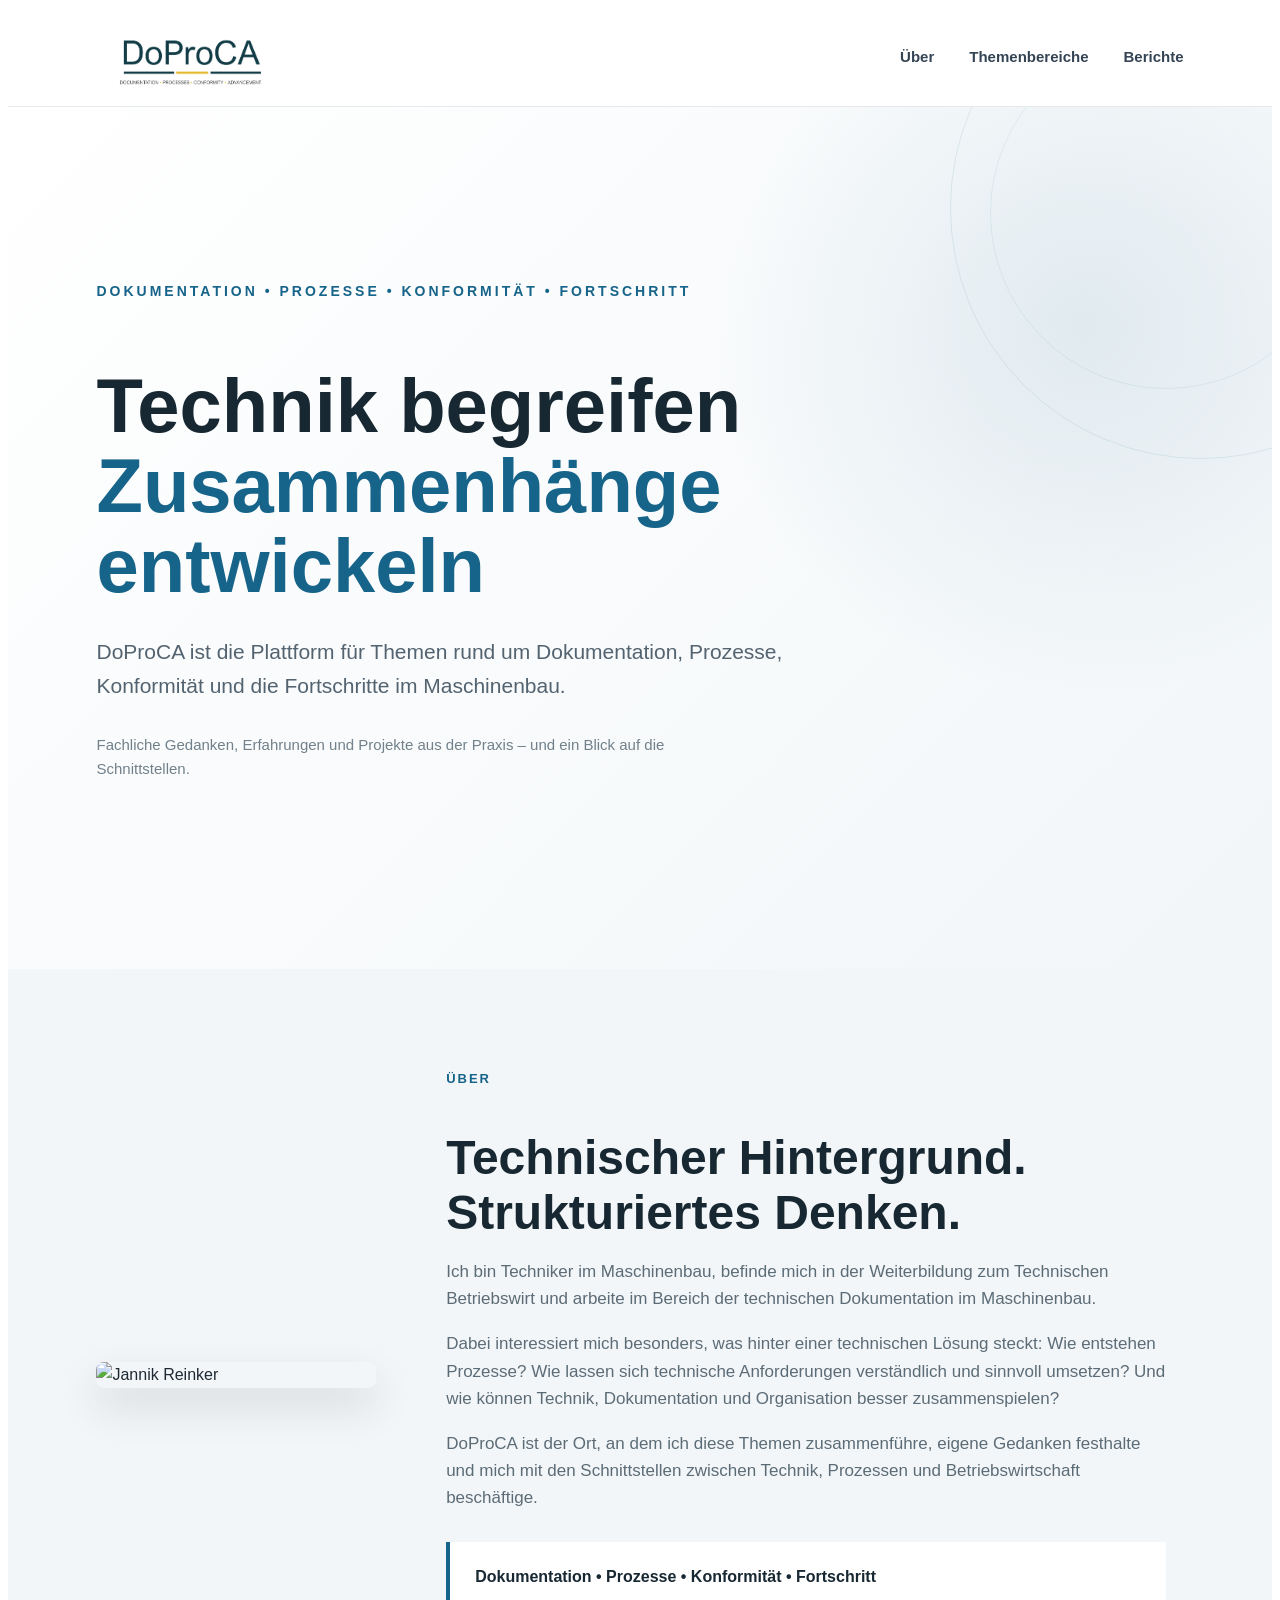
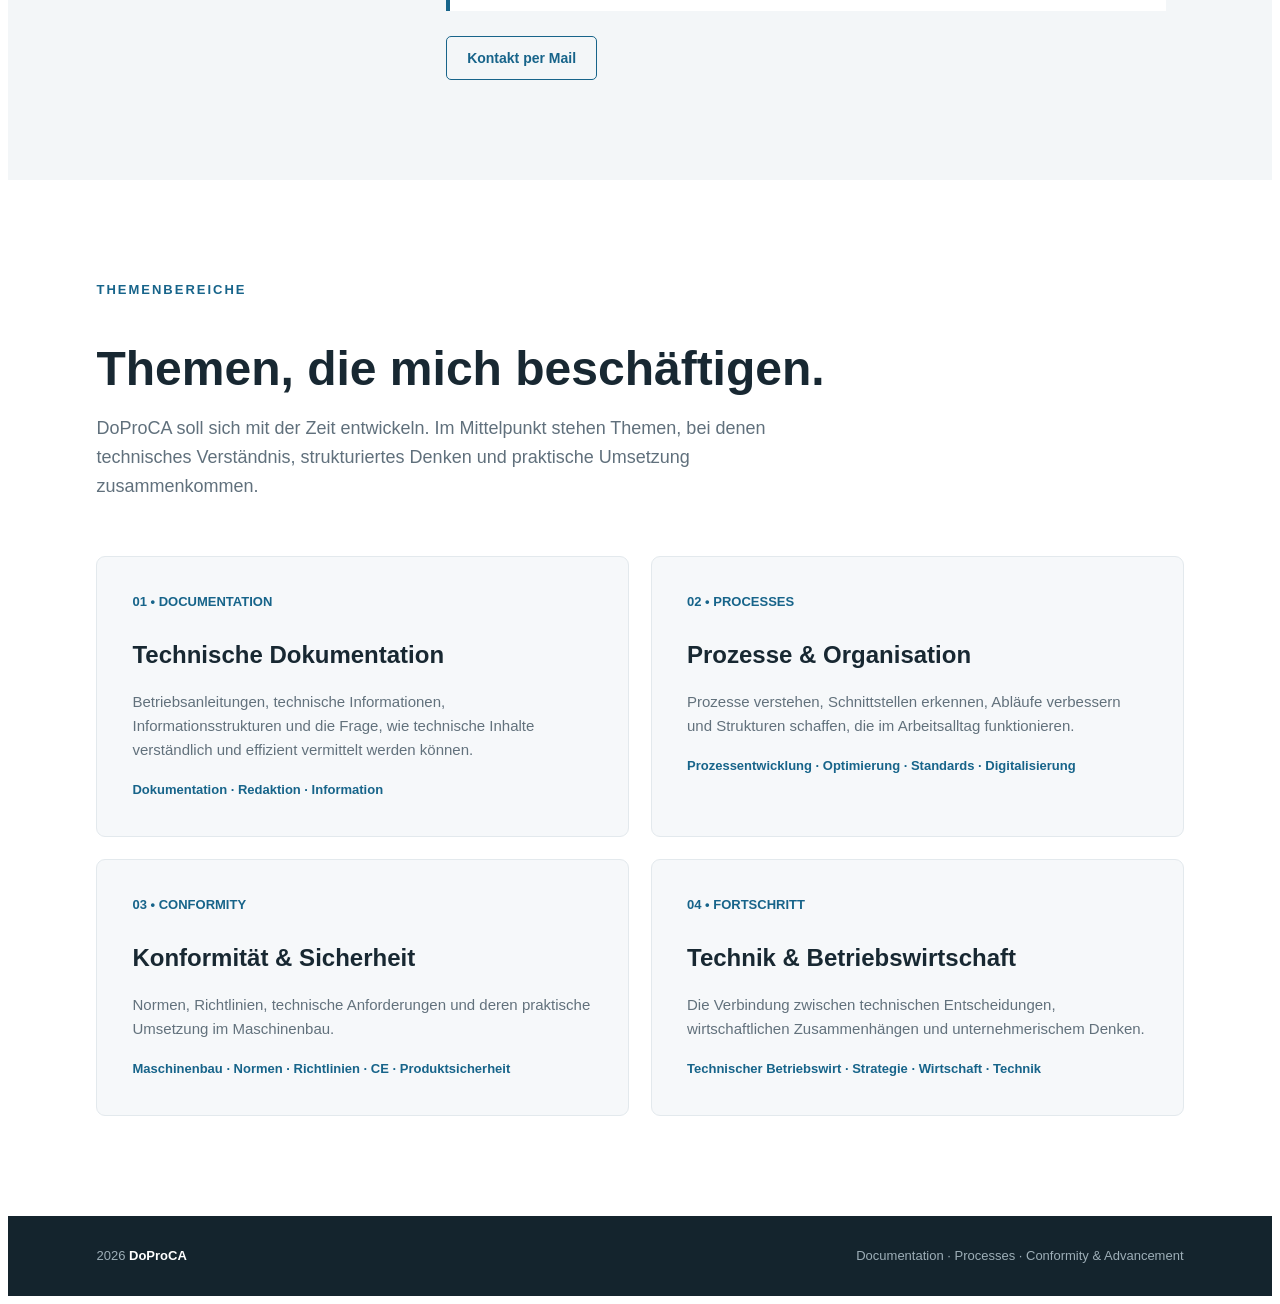
==== index.html @ 8dbb5f94 "Update index.html" ====
<!DOCTYPE html>
<html lang="de">

<head>

    <meta charset="UTF-8">

    <meta name="viewport" content="width=device-width, initial-scale=1.0">

    <title>DoProCA </title>

    <link rel="icon" type="image/png" href="pictures/Bildmarke.png">

    <link rel="stylesheet" href="css/style.css">

    <meta
        name="description"
        content="DoProCA – Fachthemen rund um Technische Dokumentation, Prozesse, Konformität und Fortschritt im Maschinenbau."
    >

</head>



<body>


    <!-- =========================================
         HEADER
    ========================================= -->

    <header>

        <a href="#" class="logo">

            <img
                src="pictures/Logo groß.png"
                alt="DoProCA – Documentation, Processes, Conformity, Advancement"
            >

        </a>


        <nav>

            <a href="#ueber">
                Über
            </a>

            <a href="#themenbereiche">
                Themenbereiche
            </a>

            <a href="Sites/articles.html">
                Berichte
            </a>

        </nav>

    </header>



    <!-- =========================================
         HERO
    ========================================= -->

    <section class="hero">

        <div class="hero-content">


            <div class="eyebrow">
                Dokumentation • Prozesse • Konformität • Fortschritt
            </div>


            <h1>

                Technik begreifen<br>

                <span>Zusammenhänge entwickeln</span>

            </h1>


            <p class="hero-text">

                DoProCA ist die Plattform
                für Themen rund um Dokumentation, Prozesse, Konformität und
                die Fortschritte im Maschinenbau.

            </p>


            <p class="hero-note">

                Fachliche Gedanken, Erfahrungen und
                Projekte aus der Praxis – und ein Blick
                auf die Schnittstellen.

            </p>


        </div>

    </section>



    <!-- =========================================
         ÜBER
    ========================================= -->

    <section id="ueber">


        <div class="about">


            <div class="about-image">

                <img
                    src="../pictures/Portrait.JPG"
                    alt="Jannik Reinker"
                >

            </div>



            <div class="about-content">


                <div class="section-label">
                    Über
                </div>


                <h2>

                    Technischer Hintergrund.
                    Strukturiertes Denken.

                </h2>


                <p>

                    Ich bin Techniker im Maschinenbau, 
                    befinde mich in der Weiterbildung zum Technischen Betriebswirt 
                    und arbeite im Bereich der technischen
                    Dokumentation im Maschinenbau.

                </p>


                <p>

                    Dabei interessiert mich besonders,
                    was hinter einer technischen Lösung
                    steckt: Wie entstehen Prozesse?
                    Wie lassen sich technische Anforderungen
                    verständlich und sinnvoll umsetzen?
                    Und wie können Technik, Dokumentation
                    und Organisation besser zusammenspielen?

                </p>


                <p>

                    DoProCA ist der Ort, an dem ich diese
                    Themen zusammenführe, eigene Gedanken
                    festhalte und mich mit den Schnittstellen
                    zwischen Technik, Prozessen und
                    Betriebswirtschaft beschäftige.

                </p>


                <div class="about-highlight">

                    <strong>
                        Dokumentation • Prozesse • Konformität • Fortschritt
                    </strong>

                </div>


                <div class="about-contact">

                    <a
                        href="mailto:jannik.reinker@doproca.com"
                        class="contact-button"
                    >
                        Kontakt per Mail
                    </a>

                </div>


            </div>

        </div>

    </section>



    <!-- =========================================
         THEMENBEREICHE
    ========================================= -->

    <section id="themenbereiche">


        <div class="section-header">


            <div class="section-label">
                Themenbereiche
            </div>


            <h2>

                Themen, die mich
                beschäftigen.

            </h2>


            <p class="section-intro">

                DoProCA soll sich mit der Zeit entwickeln.
                Im Mittelpunkt stehen Themen, bei denen
                technisches Verständnis, strukturiertes
                Denken und praktische Umsetzung
                zusammenkommen.

            </p>

        </div>



        <div class="topics">


            <!-- DOCUMENTATION -->

            <div class="topic-card">


                <div class="topic-number">
                    01 • DOCUMENTATION
                </div>


                <h3>
                    Technische Dokumentation
                </h3>


                <p>

                    Betriebsanleitungen, technische
                    Informationen, Informationsstrukturen
                    und die Frage, wie technische Inhalte
                    verständlich und effizient vermittelt
                    werden können.

                </p>


                <div class="topic-keywords">

                    Dokumentation · Redaktion · Information 

                </div>


            </div>



            <!-- PROCESSES -->

            <div class="topic-card">


                <div class="topic-number">
                    02 • PROCESSES
                </div>


                <h3>
                    Prozesse &amp; Organisation
                </h3>


                <p>

                    Prozesse verstehen, Schnittstellen
                    erkennen, Abläufe verbessern und
                    Strukturen schaffen, die im
                    Arbeitsalltag funktionieren.

                </p>


                <div class="topic-keywords">

                    Prozessentwicklung · Optimierung ·
                    Standards · Digitalisierung

                </div>


            </div>



            <!-- CONFORMITY -->

            <div class="topic-card">


                <div class="topic-number">
                    03 • CONFORMITY
                </div>


                <h3>
                    Konformität &amp; Sicherheit
                </h3>


                <p>

                    Normen, Richtlinien, technische
                    Anforderungen und deren praktische
                    Umsetzung im Maschinenbau.

                </p>


                <div class="topic-keywords">

                    Maschinenbau · Normen · Richtlinien ·
                    CE · Produktsicherheit

                </div>


            </div>



            <!-- BUSINESS -->

            <div class="topic-card">


                <div class="topic-number">
                    04 • FORTSCHRITT
                </div>


                <h3>
                    Technik &amp; Betriebswirtschaft
                </h3>


                <p>

                    Die Verbindung zwischen technischen
                    Entscheidungen, wirtschaftlichen
                    Zusammenhängen und unternehmerischem
                    Denken.

                </p>


                <div class="topic-keywords">

                    Technischer Betriebswirt · Strategie ·
                    Wirtschaft · Technik

                </div>


            </div>


        </div>


    </section>



    <!-- =========================================
         FOOTER
    ========================================= -->

    <footer>


        <div>

            2026 <strong>DoProCA</strong>

        </div>


        <div>

            Documentation · Processes · Conformity &amp; Advancement

        </div>


    </footer>


</body>

</html>
---- css/style.css ----
<style>

        /* =========================================
           GRUNDEINSTELLUNGEN
        ========================================= */

        * {
            box-sizing: border-box;
            margin: 0;
            padding: 0;
        }

        html {
            scroll-behavior: smooth;
        }

        body {
            font-family: Arial, Helvetica, sans-serif;

            color: #1e2933;

            background: #ffffff;

            line-height: 1.6;
        }

        a {
            color: inherit;
            text-decoration: none;
        }


        /* =========================================
           HEADER
        ========================================= */

        header {

            position: sticky;

            top: 0;

            z-index: 1000;

            background: rgba(255, 255, 255, 0.96);

            backdrop-filter: blur(10px);

            border-bottom: 1px solid #e5e9ed;

            padding: 14px 7%;

            display: flex;

            justify-content: space-between;

            align-items: center;
        }


        .logo img {

            height: 70px;

            width: auto;

            display: block;
        }


        nav {

            display: flex;

            gap: 35px;

            align-items: center;
        }


        nav a {

            font-size: 15px;

            font-weight: 600;

            color: #344454;

            position: relative;

            transition: color 0.25s ease;
        }


        nav a:hover {

            color: #17648a;
        }


        nav a::after {

            content: "";

            position: absolute;

            left: 0;

            bottom: -7px;

            width: 0;

            height: 2px;

            background: #17648a;

            transition: width 0.25s ease;
        }


        nav a:hover::after {

            width: 100%;
        }



        /* =========================================
           HERO
        ========================================= */

        .hero {

            min-height: 78vh;

            display: flex;

            align-items: center;

            padding: 80px 7%;

            background:

                radial-gradient(
                    circle at 85% 25%,
                    rgba(23, 100, 138, 0.10),
                    transparent 30%
                ),

                linear-gradient(
                    135deg,
                    #ffffff 0%,
                    #f2f6f8 100%
                );

            position: relative;

            overflow: hidden;
        }


        .hero::before {

            content: "";

            position: absolute;

            width: 500px;

            height: 500px;

            border: 1px solid rgba(23, 100, 138, 0.10);

            border-radius: 50%;

            right: -180px;

            top: -150px;
        }


        .hero::after {

            content: "";

            position: absolute;

            width: 350px;

            height: 350px;

            border: 1px solid rgba(23, 100, 138, 0.08);

            border-radius: 50%;

            right: -70px;

            top: -70px;
        }


        .hero-content {

            max-width: 850px;

            position: relative;

            z-index: 2;
        }


        .eyebrow {

            color: #17648a;

            font-size: 14px;

            font-weight: 700;

            text-transform: uppercase;

            letter-spacing: 3px;

            margin-bottom: 20px;
        }


        .hero h1 {

            font-size: clamp(42px, 6vw, 76px);

            line-height: 1.05;

            color: #182832;

            margin-bottom: 30px;
        }


        .hero h1 span {

            color: #17648a;
        }


        .hero-text {

            font-size: 21px;

            color: #536370;

            max-width: 720px;

            margin-bottom: 30px;
        }


        .hero-note {

            font-size: 15px;

            color: #71808a;

            max-width: 650px;
        }



        /* =========================================
           ALLGEMEINE SECTIONS
        ========================================= */

        section {

            padding: 100px 7%;
        }


        .section-header {

            max-width: 750px;

            margin-bottom: 55px;
        }


        .section-label {

            color: #17648a;

            font-size: 13px;

            font-weight: 700;

            text-transform: uppercase;

            letter-spacing: 2px;

            margin-bottom: 12px;
        }


        h2 {

            font-size: clamp(34px, 4vw, 48px);

            line-height: 1.15;

            color: #182832;

            margin-bottom: 18px;
        }


        .section-intro {

            font-size: 18px;

            color: #60707c;
        }



        /* =========================================
           ÜBER
        ========================================= */

        #ueber {

            background: #f3f6f8;
        }


        .about {

            display: grid;

            grid-template-columns: 0.55fr 1.45fr;

            gap: 70px;

            align-items: center;
        }


        .about-image {

            position: relative;
        }


        .about-image img {

            width: 100%;

            max-width: 310px;

            display: block;

            border-radius: 8px;

            box-shadow:
                0 18px 40px rgba(20, 40, 50, 0.14);
        }


        .about-content {

            max-width: 720px;
        }


        .about-content p {

            font-size: 17px;

            color: #5c6c77;

            margin-bottom: 18px;
        }


        .about-highlight {

            margin-top: 30px;

            padding: 22px 25px;

            border-left: 4px solid #17648a;

            background: #ffffff;
        }


        .about-highlight strong {

            color: #182832;
        }


        .about-contact {

            margin-top: 25px;
        }


        .contact-button {

            display: inline-block;

            padding: 10px 20px;

            border: 1px solid #17648a;

            border-radius: 5px;

            color: #17648a;

            background: transparent;

            font-size: 14px;

            font-weight: 700;

            transition: all 0.25s ease;
        }


        .contact-button:hover {

            background: #17648a;

            color: white;

            transform: translateY(-2px);
        }



        /* =========================================
           THEMENBEREICHE
        ========================================= */

        #themenbereiche {

            background: #ffffff;
        }


        .topics {

            display: grid;

            grid-template-columns: repeat(2, 1fr);

            gap: 22px;
        }


        .topic-card {

            padding: 35px;

            background: #f6f8fa;

            border: 1px solid #e3e9ed;

            border-radius: 9px;

            transition: all 0.3s ease;
        }


        .topic-card:hover {

            transform: translateY(-5px);

            border-color: #b8d0dc;

            box-shadow:
                0 15px 35px rgba(22, 50, 65, 0.08);
        }


        .topic-number {

            font-size: 13px;

            font-weight: 700;

            color: #17648a;

            margin-bottom: 18px;
        }


        .topic-card h3 {

            font-size: 24px;

            color: #182832;

            margin-bottom: 12px;
        }


        .topic-card p {

            font-size: 15px;

            color: #62717c;

            margin-bottom: 18px;
        }


        .topic-keywords {

            font-size: 13px;

            color: #17648a;

            font-weight: 600;
        }



        /* =========================================
           BLOG / FACHARTIKEL HINWEIS
        ========================================= */

        .future-section {

            margin-top: 60px;

            padding: 35px;

            border-top: 1px solid #dfe5e9;

            border-bottom: 1px solid #dfe5e9;
        }


        .future-section h3 {

            color: #182832;

            font-size: 23px;

            margin-bottom: 10px;
        }


        .future-section p {

            color: #64737d;

            max-width: 750px;
        }



        /* =========================================
           FOOTER
        ========================================= */

        footer {

            background: #14242d;

            color: #9daeb7;

            padding: 30px 7%;

            display: flex;

            justify-content: space-between;

            align-items: center;

            font-size: 13px;
        }


        footer strong {

            color: white;
        }



        /* =========================================
           RESPONSIVE DESIGN
        ========================================= */

        @media (max-width: 900px) {

            .about {

                grid-template-columns: 1fr;

                gap: 45px;
            }


            .about-image img {

                max-width: 300px;
            }


            .topics {

                grid-template-columns: 1fr;
            }
        }


        @media (max-width: 700px) {

            header {

                padding: 12px 5%;
            }


            .logo img {

                height: 55px;
            }


            nav {

                gap: 18px;
            }


            nav a {

                font-size: 13px;
            }


            .hero {

                min-height: 72vh;

                padding: 70px 5%;
            }


            .hero-text {

                font-size: 18px;
            }


            section {

                padding: 70px 5%;
            }


            .topic-card {

                padding: 28px;
            }


            footer {

                flex-direction: column;

                gap: 10px;

                text-align: center;
            }
        }


        @media (max-width: 500px) {

            nav {

                gap: 12px;
            }


            nav a {

                font-size: 12px;
            }


            .hero h1 {

                font-size: 42px;
            }
        }

    </style>
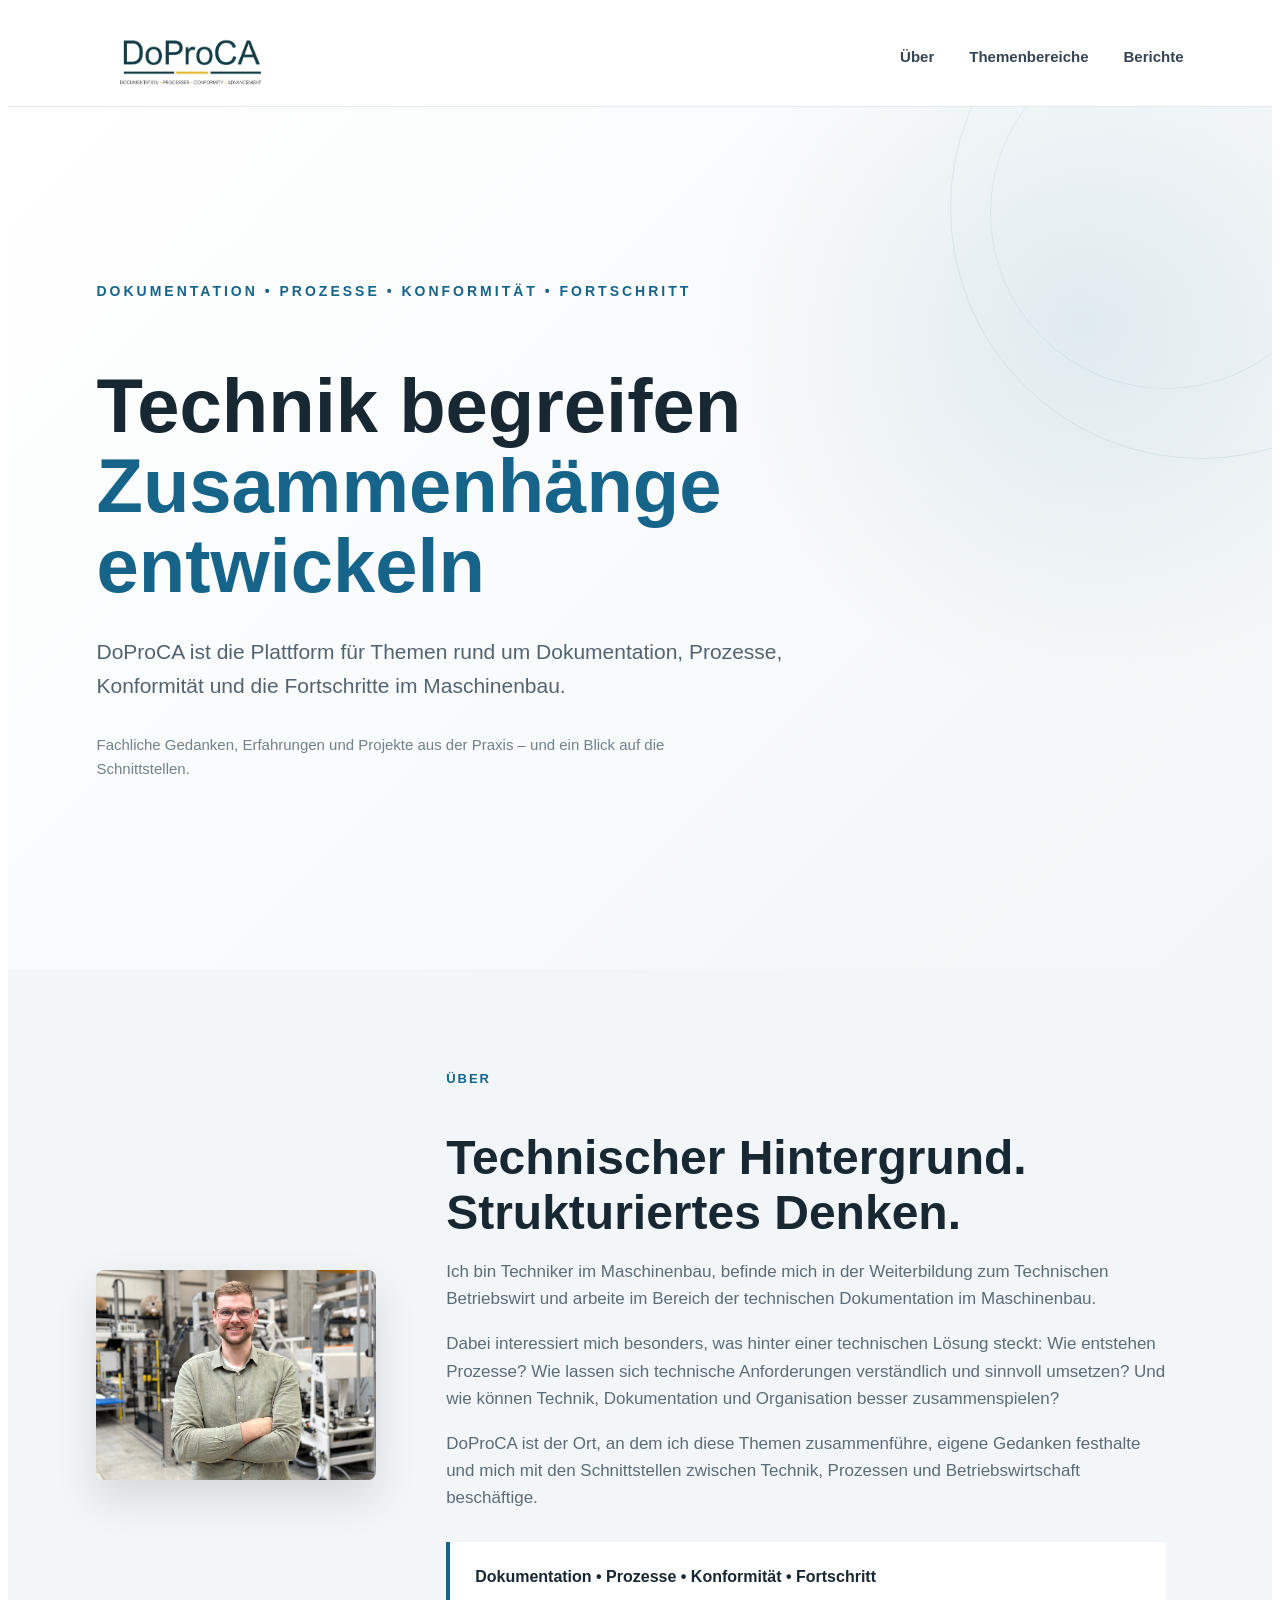
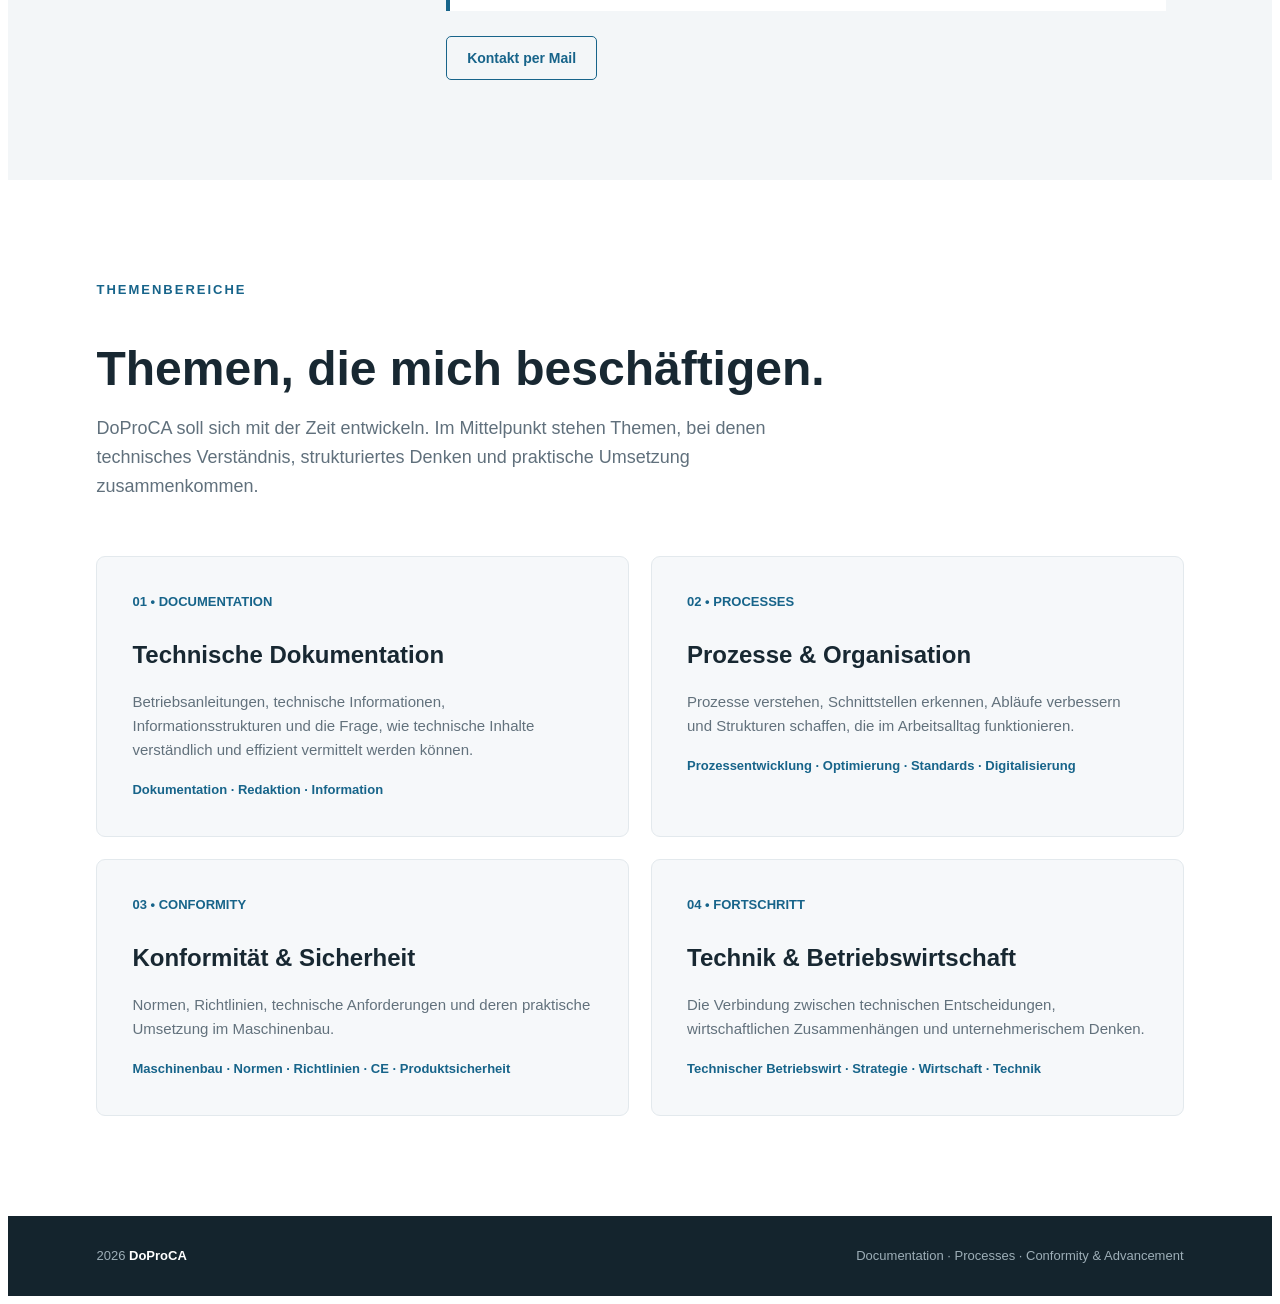
==== commit 348ad7f7: "Update index.html" ====
--- a/index.html
+++ b/index.html
@@ -121,7 +121,7 @@
             <div class="about-image">
 
                 <img
-                    src="../pictures/Portrait.JPG"
+                    src="pictures/Jannik_Reinker.JPG"
                     alt="Jannik Reinker"
                 >
 
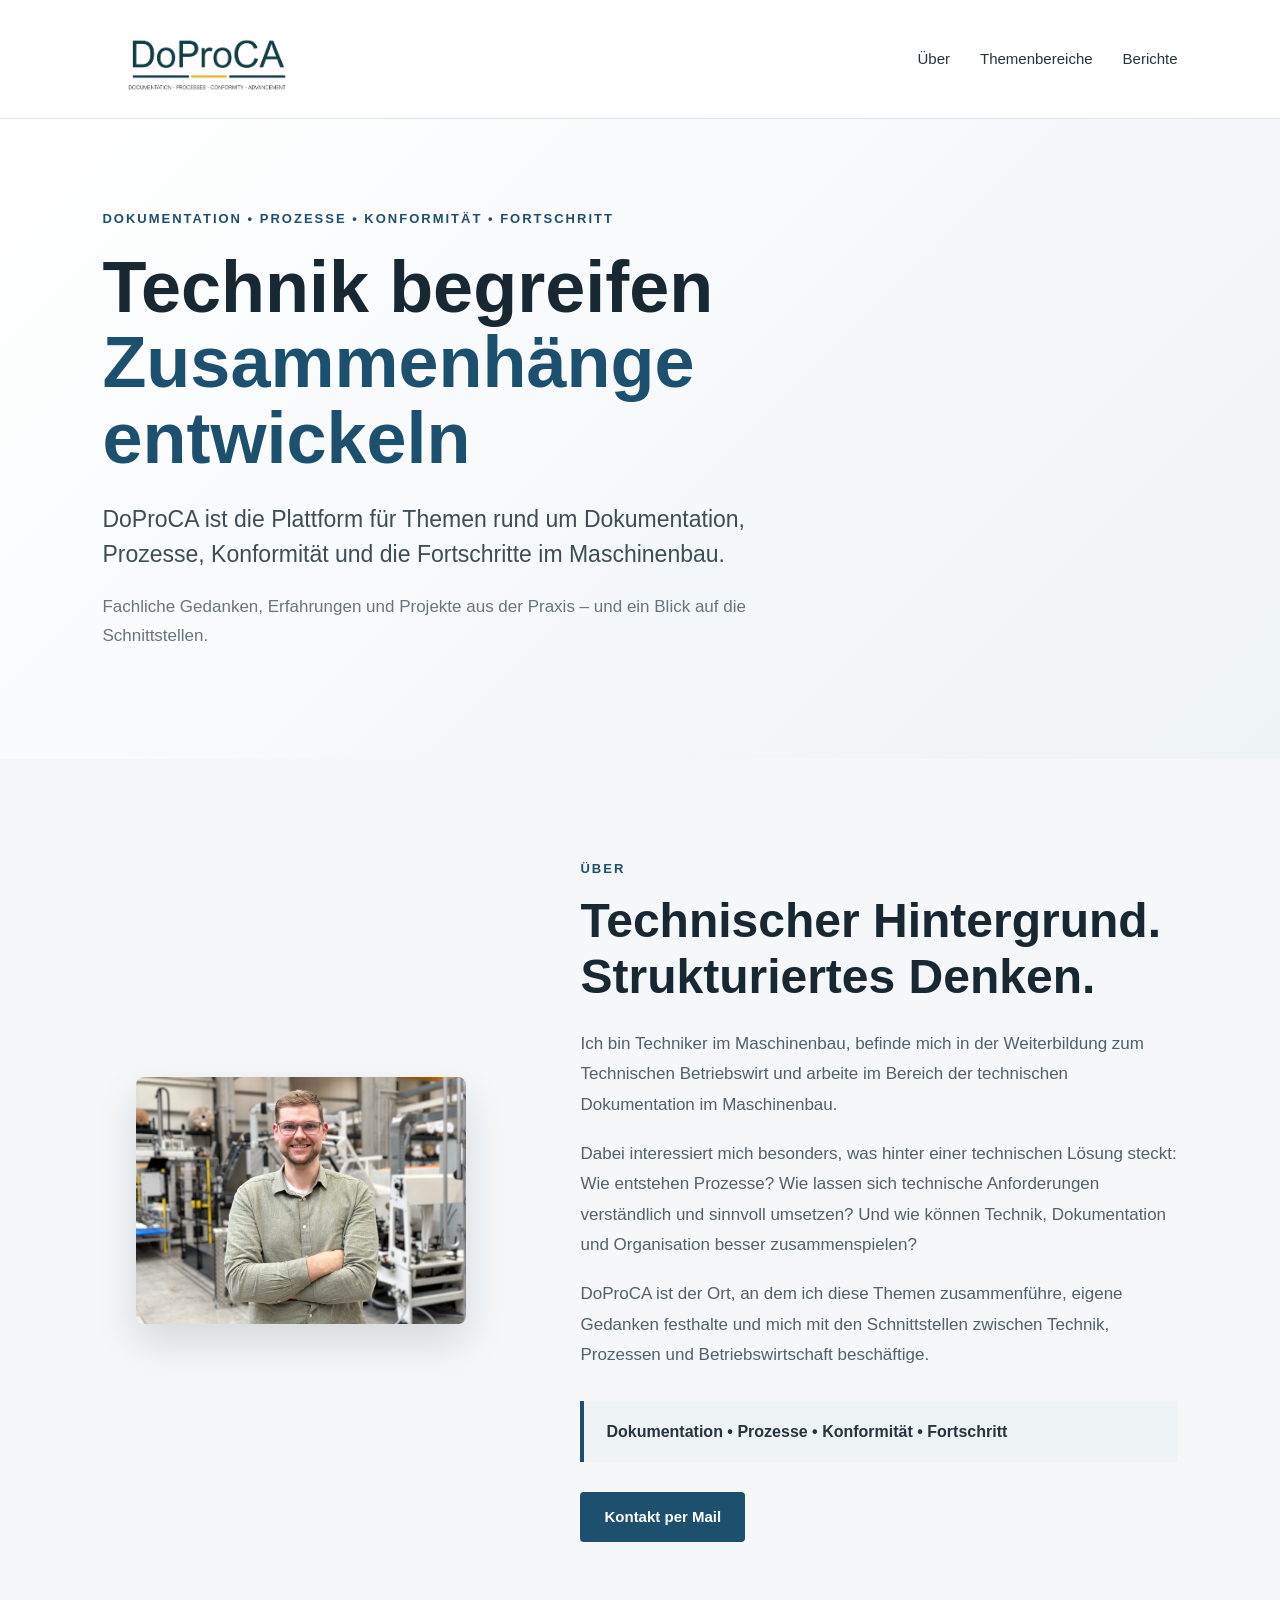
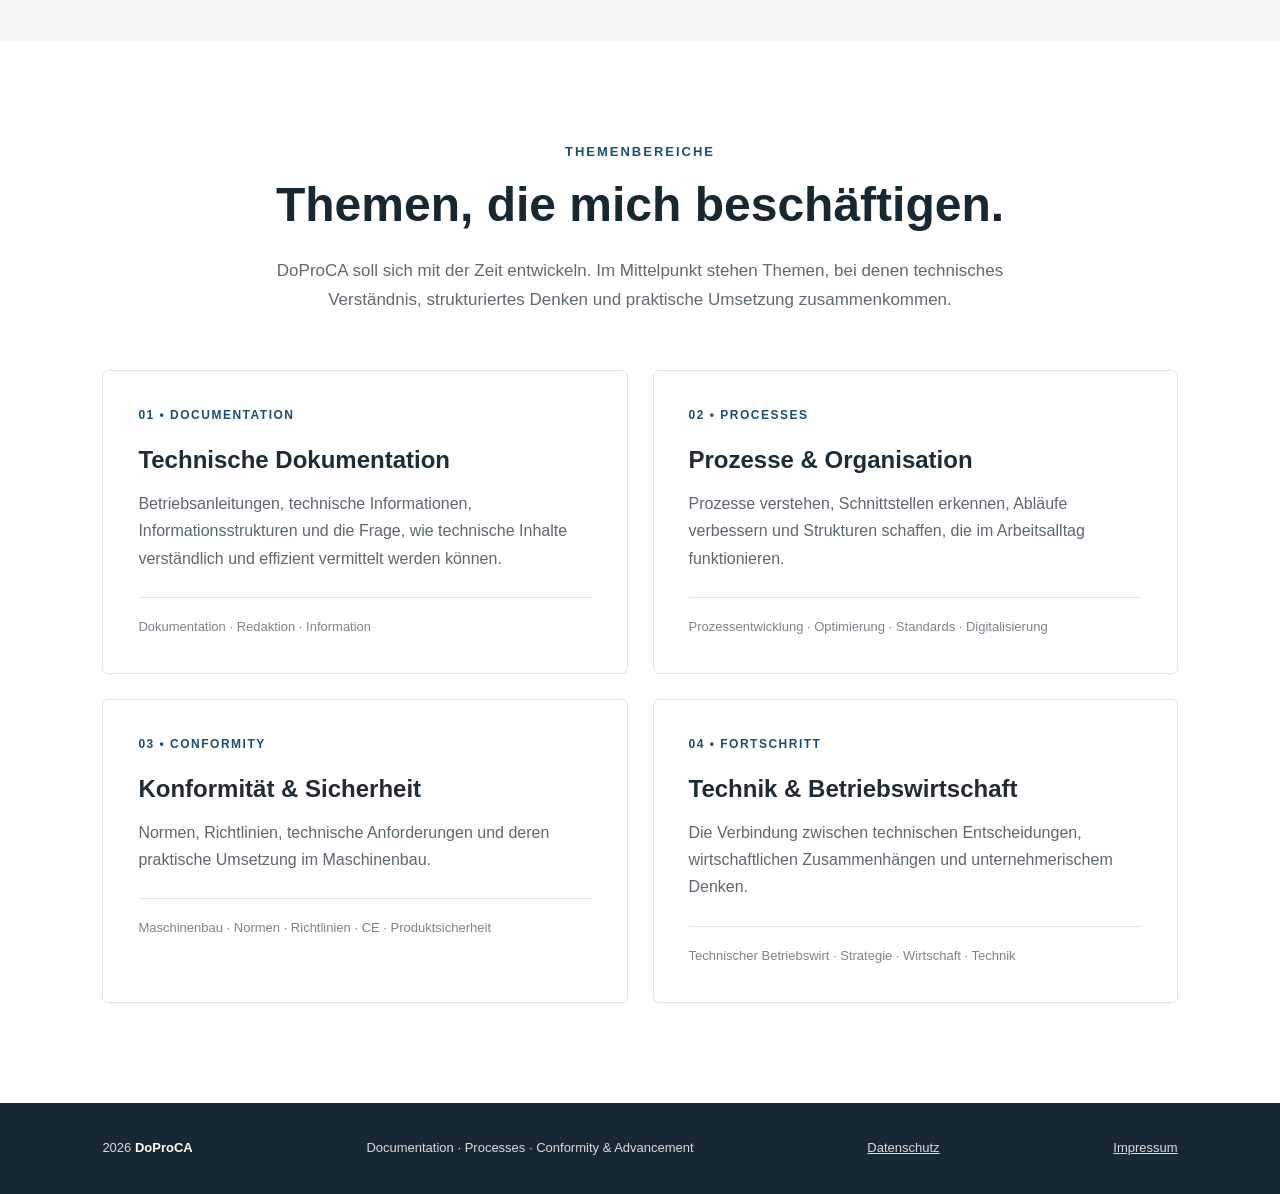
==== commit f52b8a51: "Update index.html" ====
--- a/index.html
+++ b/index.html
@@ -43,7 +43,7 @@
 
         <nav>
 
-            <a href="#ueber">
+            <a href="Sites/about.html">
                 Über
             </a>
 
@@ -418,9 +418,20 @@
         <div>
 
             Documentation · Processes · Conformity &amp; Advancement
-
-        </div>
-
+        
+        </div>
+
+        <div>
+            <a href="Sites/datenschutz.html">
+                Datenschutz
+            </a>
+        </div>
+
+        <div>
+            <a href="Sites/impressum.html">
+                Impressum
+            </a>
+        </div>
 
     </footer>
 
--- a/css/style.css
+++ b/css/style.css
@@ -1,702 +1,1078 @@
-    <style>
-
-        /* =========================================
-           GRUNDEINSTELLUNGEN
-        ========================================= */
-
-        * {
-            box-sizing: border-box;
-            margin: 0;
-            padding: 0;
-        }
-
-        html {
-            scroll-behavior: smooth;
-        }
-
-        body {
-            font-family: Arial, Helvetica, sans-serif;
-
-            color: #1e2933;
-
-            background: #ffffff;
-
-            line-height: 1.6;
-        }
-
-        a {
-            color: inherit;
-            text-decoration: none;
-        }
-
-
-        /* =========================================
-           HEADER
-        ========================================= */
-
-        header {
-
-            position: sticky;
-
-            top: 0;
-
-            z-index: 1000;
-
-            background: rgba(255, 255, 255, 0.96);
-
-            backdrop-filter: blur(10px);
-
-            border-bottom: 1px solid #e5e9ed;
-
-            padding: 14px 7%;
-
-            display: flex;
-
-            justify-content: space-between;
-
-            align-items: center;
-        }
-
-
-        .logo img {
-
-            height: 70px;
-
-            width: auto;
-
-            display: block;
-        }
-
-
-        nav {
-
-            display: flex;
-
-            gap: 35px;
-
-            align-items: center;
-        }
-
-
-        nav a {
-
-            font-size: 15px;
-
-            font-weight: 600;
-
-            color: #344454;
-
-            position: relative;
-
-            transition: color 0.25s ease;
-        }
-
-
-        nav a:hover {
-
-            color: #17648a;
-        }
-
-
-        nav a::after {
-
-            content: "";
-
-            position: absolute;
-
-            left: 0;
-
-            bottom: -7px;
-
-            width: 0;
-
-            height: 2px;
-
-            background: #17648a;
-
-            transition: width 0.25s ease;
-        }
-
-
-        nav a:hover::after {
-
-            width: 100%;
-        }
-
-
-
-        /* =========================================
-           HERO
-        ========================================= */
-
-        .hero {
-
-            min-height: 78vh;
-
-            display: flex;
-
-            align-items: center;
-
-            padding: 80px 7%;
-
-            background:
-
-                radial-gradient(
-                    circle at 85% 25%,
-                    rgba(23, 100, 138, 0.10),
-                    transparent 30%
-                ),
-
-                linear-gradient(
-                    135deg,
-                    #ffffff 0%,
-                    #f2f6f8 100%
-                );
-
-            position: relative;
-
-            overflow: hidden;
-        }
-
-
-        .hero::before {
-
-            content: "";
-
-            position: absolute;
-
-            width: 500px;
-
-            height: 500px;
-
-            border: 1px solid rgba(23, 100, 138, 0.10);
-
-            border-radius: 50%;
-
-            right: -180px;
-
-            top: -150px;
-        }
-
-
-        .hero::after {
-
-            content: "";
-
-            position: absolute;
-
-            width: 350px;
-
-            height: 350px;
-
-            border: 1px solid rgba(23, 100, 138, 0.08);
-
-            border-radius: 50%;
-
-            right: -70px;
-
-            top: -70px;
-        }
-
-
-        .hero-content {
-
-            max-width: 850px;
-
-            position: relative;
-
-            z-index: 2;
-        }
-
-
-        .eyebrow {
-
-            color: #17648a;
-
-            font-size: 14px;
-
-            font-weight: 700;
-
-            text-transform: uppercase;
-
-            letter-spacing: 3px;
-
-            margin-bottom: 20px;
-        }
-
-
-        .hero h1 {
-
-            font-size: clamp(42px, 6vw, 76px);
-
-            line-height: 1.05;
-
-            color: #182832;
-
-            margin-bottom: 30px;
-        }
-
-
-        .hero h1 span {
-
-            color: #17648a;
-        }
-
-
-        .hero-text {
-
-            font-size: 21px;
-
-            color: #536370;
-
-            max-width: 720px;
-
-            margin-bottom: 30px;
-        }
-
-
-        .hero-note {
-
-            font-size: 15px;
-
-            color: #71808a;
-
-            max-width: 650px;
-        }
-
-
-
-        /* =========================================
-           ALLGEMEINE SECTIONS
-        ========================================= */
-
-        section {
-
-            padding: 100px 7%;
-        }
-
-
-        .section-header {
-
-            max-width: 750px;
-
-            margin-bottom: 55px;
-        }
-
-
-        .section-label {
-
-            color: #17648a;
-
-            font-size: 13px;
-
-            font-weight: 700;
-
-            text-transform: uppercase;
-
-            letter-spacing: 2px;
-
-            margin-bottom: 12px;
-        }
-
-
-        h2 {
-
-            font-size: clamp(34px, 4vw, 48px);
-
-            line-height: 1.15;
-
-            color: #182832;
-
-            margin-bottom: 18px;
-        }
-
-
-        .section-intro {
-
-            font-size: 18px;
-
-            color: #60707c;
-        }
-
-
-
-        /* =========================================
-           ÜBER
-        ========================================= */
-
-        #ueber {
-
-            background: #f3f6f8;
-        }
-
-
-        .about {
-
-            display: grid;
-
-            grid-template-columns: 0.55fr 1.45fr;
-
-            gap: 70px;
-
-            align-items: center;
-        }
-
-
-        .about-image {
-
-            position: relative;
-        }
-
-
-        .about-image img {
-
-            width: 100%;
-
-            max-width: 310px;
-
-            display: block;
-
-            border-radius: 8px;
-
-            box-shadow:
-                0 18px 40px rgba(20, 40, 50, 0.14);
-        }
-
-
-        .about-content {
-
-            max-width: 720px;
-        }
-
-
-        .about-content p {
-
-            font-size: 17px;
-
-            color: #5c6c77;
-
-            margin-bottom: 18px;
-        }
-
-
-        .about-highlight {
-
-            margin-top: 30px;
-
-            padding: 22px 25px;
-
-            border-left: 4px solid #17648a;
-
-            background: #ffffff;
-        }
-
-
-        .about-highlight strong {
-
-            color: #182832;
-        }
-
-
-        .about-contact {
-
-            margin-top: 25px;
-        }
-
-
-        .contact-button {
-
-            display: inline-block;
-
-            padding: 10px 20px;
-
-            border: 1px solid #17648a;
-
-            border-radius: 5px;
-
-            color: #17648a;
-
-            background: transparent;
-
-            font-size: 14px;
-
-            font-weight: 700;
-
-            transition: all 0.25s ease;
-        }
-
-
-        .contact-button:hover {
-
-            background: #17648a;
-
-            color: white;
-
-            transform: translateY(-2px);
-        }
-
-
-
-        /* =========================================
-           THEMENBEREICHE
-        ========================================= */
-
-        #themenbereiche {
-
-            background: #ffffff;
-        }
-
-
-        .topics {
-
-            display: grid;
-
-            grid-template-columns: repeat(2, 1fr);
-
-            gap: 22px;
-        }
-
-
-        .topic-card {
-
-            padding: 35px;
-
-            background: #f6f8fa;
-
-            border: 1px solid #e3e9ed;
-
-            border-radius: 9px;
-
-            transition: all 0.3s ease;
-        }
-
-
-        .topic-card:hover {
-
-            transform: translateY(-5px);
-
-            border-color: #b8d0dc;
-
-            box-shadow:
-                0 15px 35px rgba(22, 50, 65, 0.08);
-        }
-
-
-        .topic-number {
-
-            font-size: 13px;
-
-            font-weight: 700;
-
-            color: #17648a;
-
-            margin-bottom: 18px;
-        }
-
-
-        .topic-card h3 {
-
-            font-size: 24px;
-
-            color: #182832;
-
-            margin-bottom: 12px;
-        }
-
-
-        .topic-card p {
-
-            font-size: 15px;
-
-            color: #62717c;
-
-            margin-bottom: 18px;
-        }
-
-
-        .topic-keywords {
-
-            font-size: 13px;
-
-            color: #17648a;
-
-            font-weight: 600;
-        }
-
-
-
-        /* =========================================
-           BLOG / FACHARTIKEL HINWEIS
-        ========================================= */
-
-        .future-section {
-
-            margin-top: 60px;
-
-            padding: 35px;
-
-            border-top: 1px solid #dfe5e9;
-
-            border-bottom: 1px solid #dfe5e9;
-        }
-
-
-        .future-section h3 {
-
-            color: #182832;
-
-            font-size: 23px;
-
-            margin-bottom: 10px;
-        }
-
-
-        .future-section p {
-
-            color: #64737d;
-
-            max-width: 750px;
-        }
-
-
-
-        /* =========================================
-           FOOTER
-        ========================================= */
-
-        footer {
-
-            background: #14242d;
-
-            color: #9daeb7;
-
-            padding: 30px 7%;
-
-            display: flex;
-
-            justify-content: space-between;
-
-            align-items: center;
-
-            font-size: 13px;
-        }
-
-
-        footer strong {
-
-            color: white;
-        }
-
-
-
-        /* =========================================
-           RESPONSIVE DESIGN
-        ========================================= */
-
-        @media (max-width: 900px) {
-
-            .about {
-
-                grid-template-columns: 1fr;
-
-                gap: 45px;
-            }
-
-
-            .about-image img {
-
-                max-width: 300px;
-            }
-
-
-            .topics {
-
-                grid-template-columns: 1fr;
-            }
-        }
-
-
-        @media (max-width: 700px) {
-
-            header {
-
-                padding: 12px 5%;
-            }
-
-
-            .logo img {
-
-                height: 55px;
-            }
-
-
-            nav {
-
-                gap: 18px;
-            }
-
-
-            nav a {
-
-                font-size: 13px;
-            }
-
-
-            .hero {
-
-                min-height: 72vh;
-
-                padding: 70px 5%;
-            }
-
-
-            .hero-text {
-
-                font-size: 18px;
-            }
-
-
-            section {
-
-                padding: 70px 5%;
-            }
-
-
-            .topic-card {
-
-                padding: 28px;
-            }
-
-
-            footer {
-
-                flex-direction: column;
-
-                gap: 10px;
-
-                text-align: center;
-            }
-        }
-
-
-        @media (max-width: 500px) {
-
-            nav {
-
-                gap: 12px;
-            }
-
-
-            nav a {
-
-                font-size: 12px;
-            }
-
-
-            .hero h1 {
-
-                font-size: 42px;
-            }
-        }
-
-    </style>
+/* =========================================================
+   DOPROCA
+   Global Stylesheet
+   ========================================================= */
+
+
+/* =========================================================
+   01 · RESET & GRUNDLAGEN
+   ========================================================= */
+
+* {
+    box-sizing: border-box;
+    margin: 0;
+    padding: 0;
+}
+
+html {
+    scroll-behavior: smooth;
+}
+
+body {
+    font-family: Arial, Helvetica, sans-serif;
+    color: #222;
+    background: #f5f7f9;
+    line-height: 1.6;
+}
+
+img {
+    max-width: 100%;
+    height: auto;
+}
+
+a {
+    color: inherit;
+}
+
+
+/* =========================================================
+   02 · HEADER
+   ========================================================= */
+
+header {
+    background: #ffffff;
+    padding: 20px 8%;
+
+    display: flex;
+    justify-content: space-between;
+    align-items: center;
+
+    border-bottom: 1px solid #e1e5e8;
+
+    position: relative;
+    z-index: 10;
+}
+
+.logo {
+    display: block;
+}
+
+.logo img {
+    display: block;
+    width: 210px;
+    height: auto;
+}
+
+nav {
+    display: flex;
+    align-items: center;
+    gap: 30px;
+}
+
+nav a {
+    text-decoration: none;
+    color: #26343d;
+
+    font-size: 15px;
+    font-weight: 500;
+
+    position: relative;
+
+    transition: color 0.2s ease;
+}
+
+nav a::after {
+    content: "";
+
+    position: absolute;
+
+    left: 0;
+    bottom: -7px;
+
+    width: 0;
+    height: 2px;
+
+    background: #1d4f6e;
+
+    transition: width 0.25s ease;
+}
+
+nav a:hover {
+    color: #1d4f6e;
+}
+
+nav a:hover::after {
+    width: 100%;
+}
+
+
+/* =========================================================
+   03 · HERO
+   ========================================================= */
+
+.hero {
+    min-height: 70vh;
+
+    display: flex;
+    align-items: center;
+
+    padding: 90px 8%;
+
+    background:
+        linear-gradient(
+            135deg,
+            #ffffff 0%,
+            #eef3f6 100%
+        );
+}
+
+.hero-content {
+    max-width: 850px;
+}
+
+.eyebrow {
+    margin-bottom: 20px;
+
+    color: #1d4f6e;
+
+    font-size: 13px;
+    font-weight: bold;
+
+    letter-spacing: 2px;
+    text-transform: uppercase;
+}
+
+h1 {
+    font-size: clamp(42px, 6vw, 72px);
+
+    line-height: 1.05;
+
+    color: #182832;
+
+    margin-bottom: 25px;
+}
+
+h1 span {
+    color: #1d4f6e;
+}
+
+.hero-text {
+    max-width: 720px;
+
+    font-size: 23px;
+
+    color: #3f4d55;
+
+    line-height: 1.55;
+
+    margin-bottom: 20px;
+}
+
+.hero-note {
+    max-width: 650px;
+
+    color: #69757c;
+
+    font-size: 17px;
+
+    line-height: 1.7;
+}
+
+
+/* =========================================================
+   04 · ALLGEMEINE SECTIONS
+   ========================================================= */
+
+section {
+    padding: 100px 8%;
+    background: #ffffff;
+}
+
+section:nth-of-type(even) {
+    background: #f5f7f9;
+}
+
+.section-label {
+    margin-bottom: 14px;
+
+    color: #1d4f6e;
+
+    font-size: 13px;
+    font-weight: bold;
+
+    letter-spacing: 2px;
+    text-transform: uppercase;
+}
+
+h2 {
+    color: #182832;
+
+    font-size: clamp(32px, 4vw, 48px);
+
+    line-height: 1.15;
+
+    margin-bottom: 25px;
+}
+
+h3 {
+    color: #1d2c35;
+
+    font-size: 24px;
+
+    line-height: 1.25;
+
+    margin-bottom: 15px;
+}
+
+p {
+    margin-bottom: 18px;
+}
+
+
+/* =========================================================
+   05 · ÜBER MICH
+   ========================================================= */
+
+.about {
+    max-width: 1200px;
+
+    margin: 0 auto;
+
+    display: grid;
+
+    grid-template-columns: 0.8fr 1.2fr;
+
+    gap: 80px;
+
+    align-items: center;
+}
+
+.about-image {
+    display: flex;
+    justify-content: center;
+}
+
+.about-image img {
+    width: 100%;
+    max-width: 330px;
+
+    display: block;
+
+    border-radius: 8px;
+
+    box-shadow:
+        0 18px 40px rgba(20, 40, 50, 0.14);
+}
+
+.about-content {
+    max-width: 700px;
+}
+
+.about-content p {
+    color: #53616a;
+
+    font-size: 17px;
+
+    line-height: 1.8;
+}
+
+.about-highlight {
+    margin-top: 30px;
+    margin-bottom: 30px;
+
+    padding: 18px 22px;
+
+    border-left: 4px solid #1d4f6e;
+
+    background: #eef3f6;
+
+    color: #26343d;
+}
+
+.about-contact {
+    margin-top: 25px;
+}
+
+.contact-button {
+    display: inline-block;
+
+    padding: 13px 24px;
+
+    background: #1d4f6e;
+
+    color: #ffffff;
+
+    text-decoration: none;
+
+    border-radius: 4px;
+
+    font-size: 15px;
+    font-weight: bold;
+
+    transition:
+        background 0.2s ease,
+        transform 0.2s ease;
+}
+
+.contact-button:hover {
+    background: #163e57;
+
+    transform: translateY(-2px);
+}
+
+
+/* =========================================================
+   06 · THEMENBEREICHE
+   ========================================================= */
+
+.section-header {
+    max-width: 800px;
+
+    margin: 0 auto 55px;
+
+    text-align: center;
+}
+
+.section-intro {
+    color: #5e6a71;
+
+    font-size: 17px;
+
+    line-height: 1.7;
+}
+
+.topics {
+    max-width: 1200px;
+
+    margin: 0 auto;
+
+    display: grid;
+
+    grid-template-columns: repeat(2, 1fr);
+
+    gap: 25px;
+}
+
+.topic-card {
+    padding: 35px;
+
+    background: #ffffff;
+
+    border: 1px solid #e0e5e8;
+
+    border-radius: 6px;
+
+    transition:
+        transform 0.25s ease,
+        box-shadow 0.25s ease;
+}
+
+.topic-card:hover {
+    transform: translateY(-5px);
+
+    box-shadow:
+        0 15px 35px rgba(20, 40, 50, 0.10);
+}
+
+.topic-number {
+    margin-bottom: 20px;
+
+    color: #1d4f6e;
+
+    font-size: 12px;
+    font-weight: bold;
+
+    letter-spacing: 1.5px;
+}
+
+.topic-card p {
+    color: #5b6870;
+
+    line-height: 1.7;
+}
+
+.topic-keywords {
+    margin-top: 25px;
+
+    padding-top: 18px;
+
+    border-top: 1px solid #e3e7e9;
+
+    color: #7a858b;
+
+    font-size: 13px;
+
+    line-height: 1.7;
+}
+
+
+/* =========================================================
+   07 · FOOTER
+   ========================================================= */
+
+footer {
+    padding: 35px 8%;
+
+    background: #182832;
+
+    color: #d9dbda;
+
+    display: flex;
+    justify-content: space-between;
+    align-items: center;
+
+    gap: 20px;
+
+    font-size: 13px;
+}
+
+footer strong {
+    color: #ffffff;
+}
+
+
+/* =========================================================
+   08 · LEBENSLAUF – HERO
+   ========================================================= */
+
+.cv-hero {
+    min-height: 45vh;
+
+    display: flex;
+    align-items: center;
+
+    padding: 80px 8%;
+
+    background:
+        linear-gradient(
+            135deg,
+            #ffffff 0%,
+            #eaf1f5 100%
+        );
+}
+
+.cv-hero-content {
+    max-width: 850px;
+}
+
+.cv-hero h1 {
+    margin-bottom: 15px;
+}
+
+.cv-hero p {
+    max-width: 700px;
+
+    color: #59676f;
+
+    font-size: 22px;
+}
+
+
+/* =========================================================
+   09 · LEBENSLAUF – SECTIONS
+   ========================================================= */
+
+.cv-section {
+    background: #ffffff;
+
+    padding-top: 85px;
+    padding-bottom: 85px;
+}
+
+.cv-section:nth-of-type(even) {
+    background: #f5f7f9;
+}
+
+.cv-section-header {
+    max-width: 850px;
+
+    margin: 0 auto 55px;
+}
+
+.cv-section-header p {
+    max-width: 700px;
+
+    color: #5d6970;
+
+    font-size: 17px;
+}
+
+
+/* =========================================================
+   10 · PROFIL
+   ========================================================= */
+
+.profile-section {
+    background: #ffffff;
+}
+
+
+.profile {
+    max-width: 1050px;
+
+    margin: 0 auto;
+
+    display: grid;
+
+    grid-template-columns: 280px 1fr;
+
+    gap: 65px;
+
+    align-items: center;
+}
+
+
+/* FOTO */
+
+.profile-image {
+    width: 100%;
+
+    display: flex;
+    justify-content: center;
+}
+
+
+.profile-image img {
+    display: block;
+
+    width: 100%;
+    max-width: 280px;
+
+    aspect-ratio: 3 / 4;
+
+    object-fit: cover;
+
+    border-radius: 5px;
+
+    box-shadow:
+        0 18px 40px rgba(20, 40, 50, 0.14);
+}
+
+
+/* PROFILTEXT */
+
+.profile-content {
+    max-width: 700px;
+}
+
+
+.profile-content h2 {
+    margin-bottom: 5px;
+
+    font-size: clamp(38px, 5vw, 58px);
+
+    color: #182832;
+
+    line-height: 1.05;
+}
+
+
+.profile-role {
+    margin-bottom: 35px;
+
+    color: #1d4f6e;
+
+    font-size: 18px;
+    font-weight: 500;
+}
+
+
+/* DATENBLÖCKE */
+
+.personal-data {
+    display: grid;
+
+    grid-template-columns:
+        repeat(2, 1fr);
+
+    gap: 15px;
+}
+
+
+.data-item {
+    padding: 20px;
+
+    background: #f5f7f9;
+
+    border: 1px solid #e0e5e8;
+
+    border-radius: 5px;
+}
+
+
+.data-label {
+    display: block;
+
+    margin-bottom: 5px;
+
+    color: #1d4f6e;
+
+    font-size: 11px;
+    font-weight: bold;
+
+    letter-spacing: 1.2px;
+
+    text-transform: uppercase;
+}
+
+
+.data-value {
+    color: #273640;
+
+    font-size: 16px;
+}
+
+
+/* =========================================================
+   11 · TIMELINE
+   ========================================================= */
+
+.timeline {
+    max-width: 1050px;
+
+    margin: 0 auto;
+
+    position: relative;
+}
+
+.timeline::before {
+    content: "";
+
+    position: absolute;
+
+    top: 0;
+    bottom: 0;
+
+    left: 220px;
+
+    width: 1px;
+
+    background: #d8dfe3;
+}
+
+.timeline-item {
+    display: grid;
+
+    grid-template-columns: 210px 1fr;
+
+    gap: 60px;
+
+    position: relative;
+
+    padding-bottom: 45px;
+}
+
+.timeline-item:last-child {
+    padding-bottom: 0;
+}
+
+.timeline-date {
+    color: #1d4f6e;
+
+    font-size: 13px;
+    font-weight: bold;
+
+    line-height: 1.5;
+
+    text-align: right;
+
+    padding-top: 4px;
+}
+
+   .company-logo {
+    display: block;
+
+    max-width: 190px;
+    width: 100%;
+
+    max-height: 65px;
+
+    object-fit: contain;
+
+    object-position: right center;
+
+    margin-top: 12px;
+}
+
+.timeline-content {
+    position: relative;
+
+    padding-left: 35px;
+}
+
+.timeline-content p {
+    color: #59666e;
+
+    line-height: 1.7;
+}
+
+.timeline-place {
+    margin-top: 5px;
+
+    color: #1d4f6e !important;
+
+    font-size: 14px;
+
+    font-weight: 600;
+}
+
+
+/* =========================================================
+   12 · TIMELINE HIGHLIGHTS
+   ========================================================= */
+
+.timeline-item.highlight .timeline-content {
+    padding: 25px 30px 25px 35px;
+
+    background: #eef3f6;
+
+    border-left: 4px solid #1d4f6e;
+
+    border-radius: 4px;
+}
+
+.timeline-item.current .timeline-content {
+    position: relative;
+}
+
+.timeline-status {
+    display: inline-block;
+
+    margin-top: 5px;
+
+    padding: 4px 9px;
+
+    background: #1d4f6e;
+
+    color: #ffffff;
+
+    border-radius: 3px;
+
+    font-size: 10px;
+    font-weight: bold;
+
+    letter-spacing: 1px;
+
+    text-transform: uppercase;
+}
+
+
+/* =========================================================
+   13 · FÄHIGKEITEN & KENNTNISSE
+   ========================================================= */
+
+.skills-categories {
+    max-width: 1050px;
+
+    margin: 0 auto;
+}
+
+
+.skill-category {
+    padding: 30px 0;
+
+    border-bottom: 1px solid #dfe4e7;
+}
+
+
+.skill-category:first-child {
+    padding-top: 0;
+}
+
+
+.skill-category:last-child {
+    border-bottom: none;
+}
+
+
+.skill-category h3 {
+    margin-bottom: 18px;
+
+    color: #1d2c35;
+
+    font-size: 21px;
+}
+
+
+.skill-tags {
+    display: flex;
+
+    flex-wrap: wrap;
+
+    gap: 9px;
+}
+
+
+.skill-tags span {
+    display: inline-block;
+
+    padding: 8px 13px;
+
+    background: #f5f7f9;
+
+    border: 1px solid #d9e0e3;
+
+    border-radius: 4px;
+
+    color: #40515a;
+
+    font-size: 13px;
+
+    line-height: 1.4;
+
+    transition:
+        background 0.2s ease,
+        border-color 0.2s ease,
+        transform 0.2s ease;
+}
+
+
+.skill-tags span:hover {
+    background: #eef3f6;
+
+    border-color: #1d4f6e;
+
+    transform: translateY(-2px);
+}
+
+/* =========================================================
+   14 · NORMEN & REGELWERKE
+   ========================================================= */
+
+.standards {
+    max-width: 1050px;
+
+    margin: 0 auto;
+
+    display: flex;
+
+    flex-wrap: wrap;
+
+    gap: 12px;
+}
+
+.standards span {
+    padding: 12px 17px;
+
+    background: #f5f7f9;
+
+    border: 1px solid #dce2e5;
+
+    border-radius: 4px;
+
+    color: #35454e;
+
+    font-size: 14px;
+}
+
+
+/* =========================================================
+   15 · RESPONSIVE DESIGN
+   ========================================================= */
+
+@media (max-width: 900px) {
+
+    header {
+        padding: 18px 5%;
+    }
+
+    .logo img {
+        width: 180px;
+    }
+
+    nav {
+        gap: 18px;
+    }
+
+    nav a {
+        font-size: 14px;
+    }
+
+    section {
+        padding: 75px 5%;
+    }
+
+    .hero {
+        padding: 80px 5%;
+    }
+
+    .about {
+        grid-template-columns: 1fr;
+
+        gap: 50px;
+    }
+
+    .about-image {
+        justify-content: flex-start;
+    }
+
+    .topics {
+        grid-template-columns: 1fr;
+    }
+
+    .personal-data {
+        grid-template-columns: 1fr;
+    }
+
+    .timeline::before {
+        left: 10px;
+    }
+
+    .timeline-item {
+        grid-template-columns: 1fr;
+
+        gap: 10px;
+
+        padding-left: 40px;
+    }
+
+    .timeline-date {
+        text-align: left;
+
+        padding-top: 0;
+    }
+
+    .timeline-content {
+        padding-left: 25px;
+
+    }
+
+    footer {
+        flex-direction: column;
+
+        text-align: center;
+    }
+   
+   .profile {
+    grid-template-columns: 220px 1fr;
+
+    gap: 40px;
+   }
+
+}
+
+
+/* =========================================================
+   16 · MOBILE
+   ========================================================= */
+
+@media (max-width: 600px) {
+
+    header {
+        flex-direction: column;
+
+        gap: 18px;
+
+        padding: 18px 5%;
+    }
+
+    nav {
+        flex-wrap: wrap;
+
+        justify-content: center;
+
+        gap: 15px 20px;
+    }
+
+    .logo img {
+        width: 170px;
+    }
+
+    .hero {
+        min-height: 65vh;
+
+        padding: 70px 6%;
+    }
+
+    h1 {
+        font-size: 43px;
+    }
+
+    .hero-text {
+        font-size: 19px;
+    }
+
+    .hero-note {
+        font-size: 16px;
+    }
+
+    section {
+        padding: 65px 6%;
+    }
+
+    h2 {
+        font-size: 34px;
+    }
+
+    .topic-card {
+        padding: 25px;
+    }
+
+    .about-image img {
+        max-width: 280px;
+    }
+
+    .cv-hero {
+        min-height: 40vh;
+
+        padding: 65px 6%;
+    }
+
+    .cv-hero p {
+        font-size: 19px;
+    }
+
+    .cv-section {
+        padding-top: 65px;
+        padding-bottom: 65px;
+    }
+
+    .timeline-item {
+        padding-left: 30px;
+    }
+
+    .timeline-content {
+        padding-left: 20px;
+    }
+
+    .timeline-content::before {
+        left: -31px;
+    }
+
+    .timeline-item.highlight .timeline-content::before {
+        left: -35px;
+    }
+
+    .timeline-item.highlight .timeline-content {
+        padding: 20px;
+    }
+
+    .standards {
+        gap: 8px;
+    }
+
+    .standards span {
+        font-size: 13px;
+
+        padding: 9px 12px;
+    }
+
+   .profile {
+    grid-template-columns: 1fr;
+
+    gap: 35px;
+   }
+
+   .profile-image {
+       justify-content: flex-start;
+   }
+
+   .profile-image img {
+       max-width: 240px;
+   }
+
+   .personal-data {
+       grid-template-columns: 1fr;
+   }
+
+}
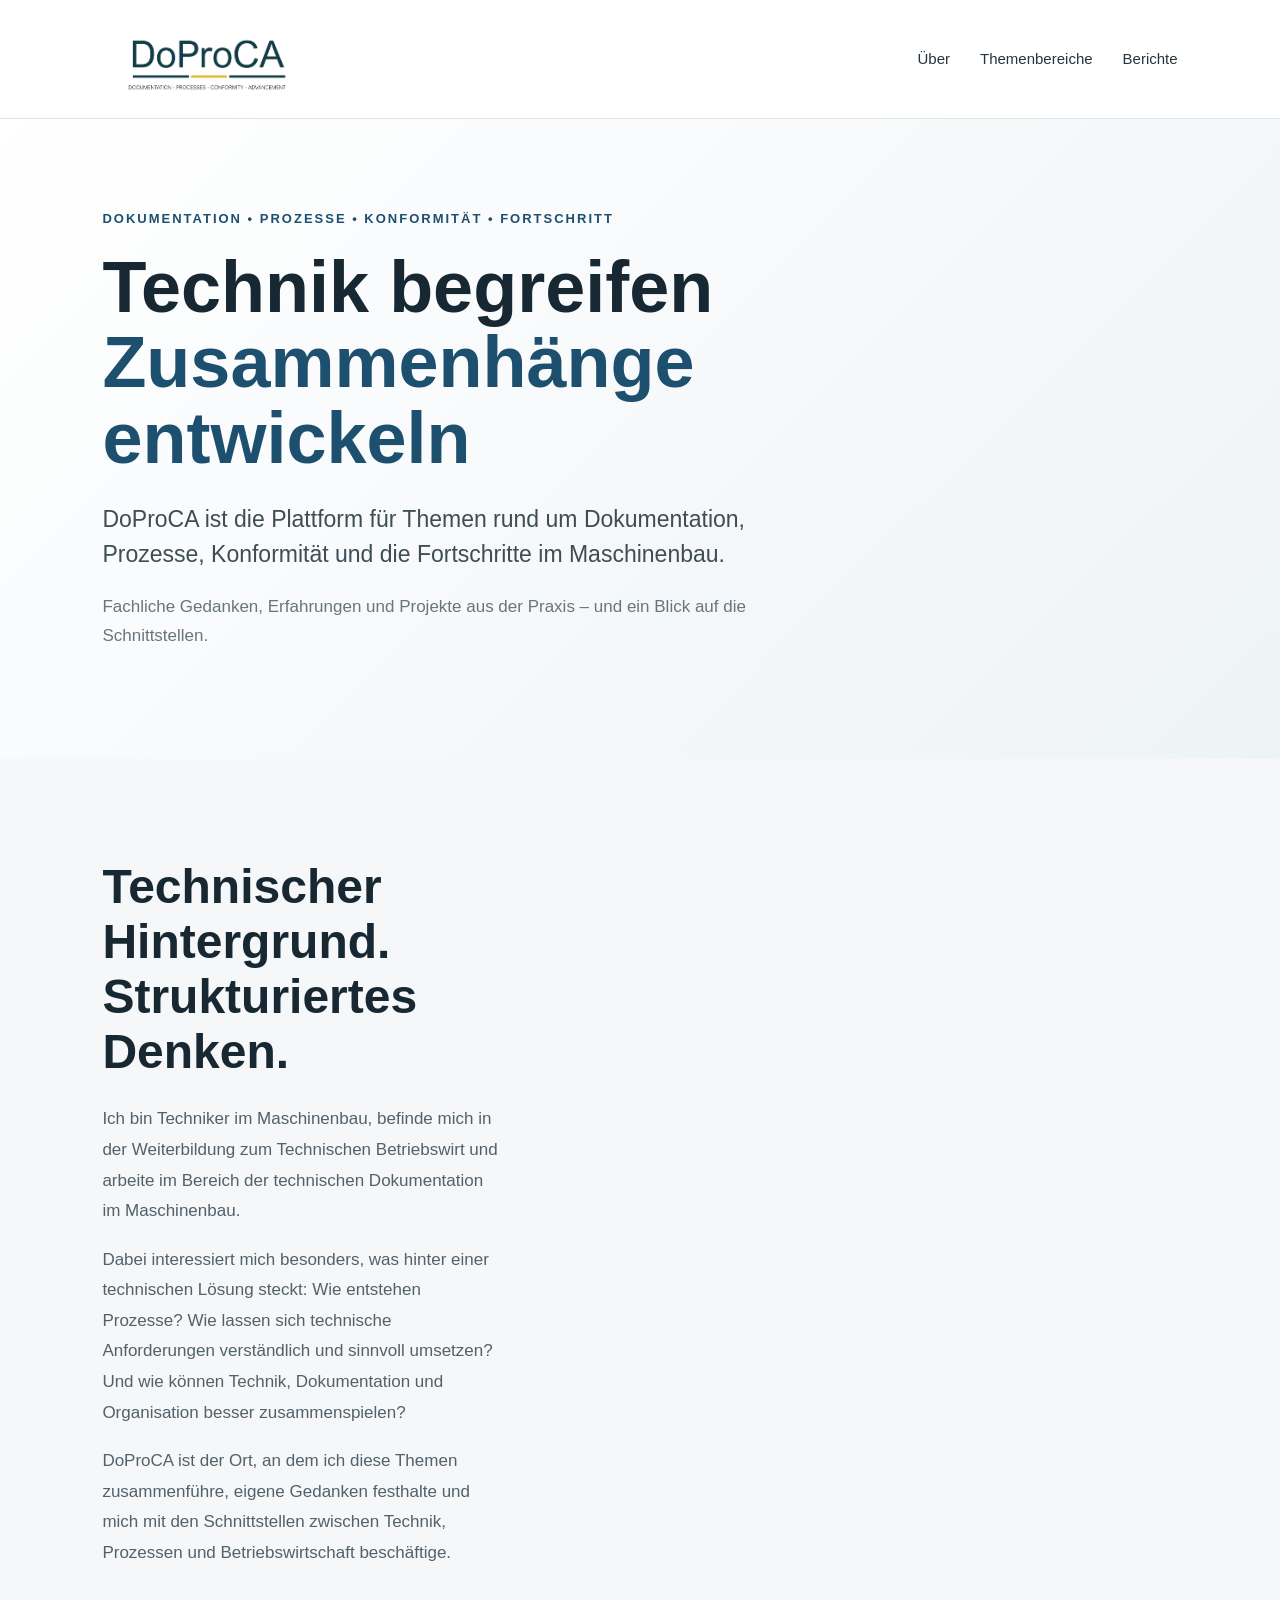
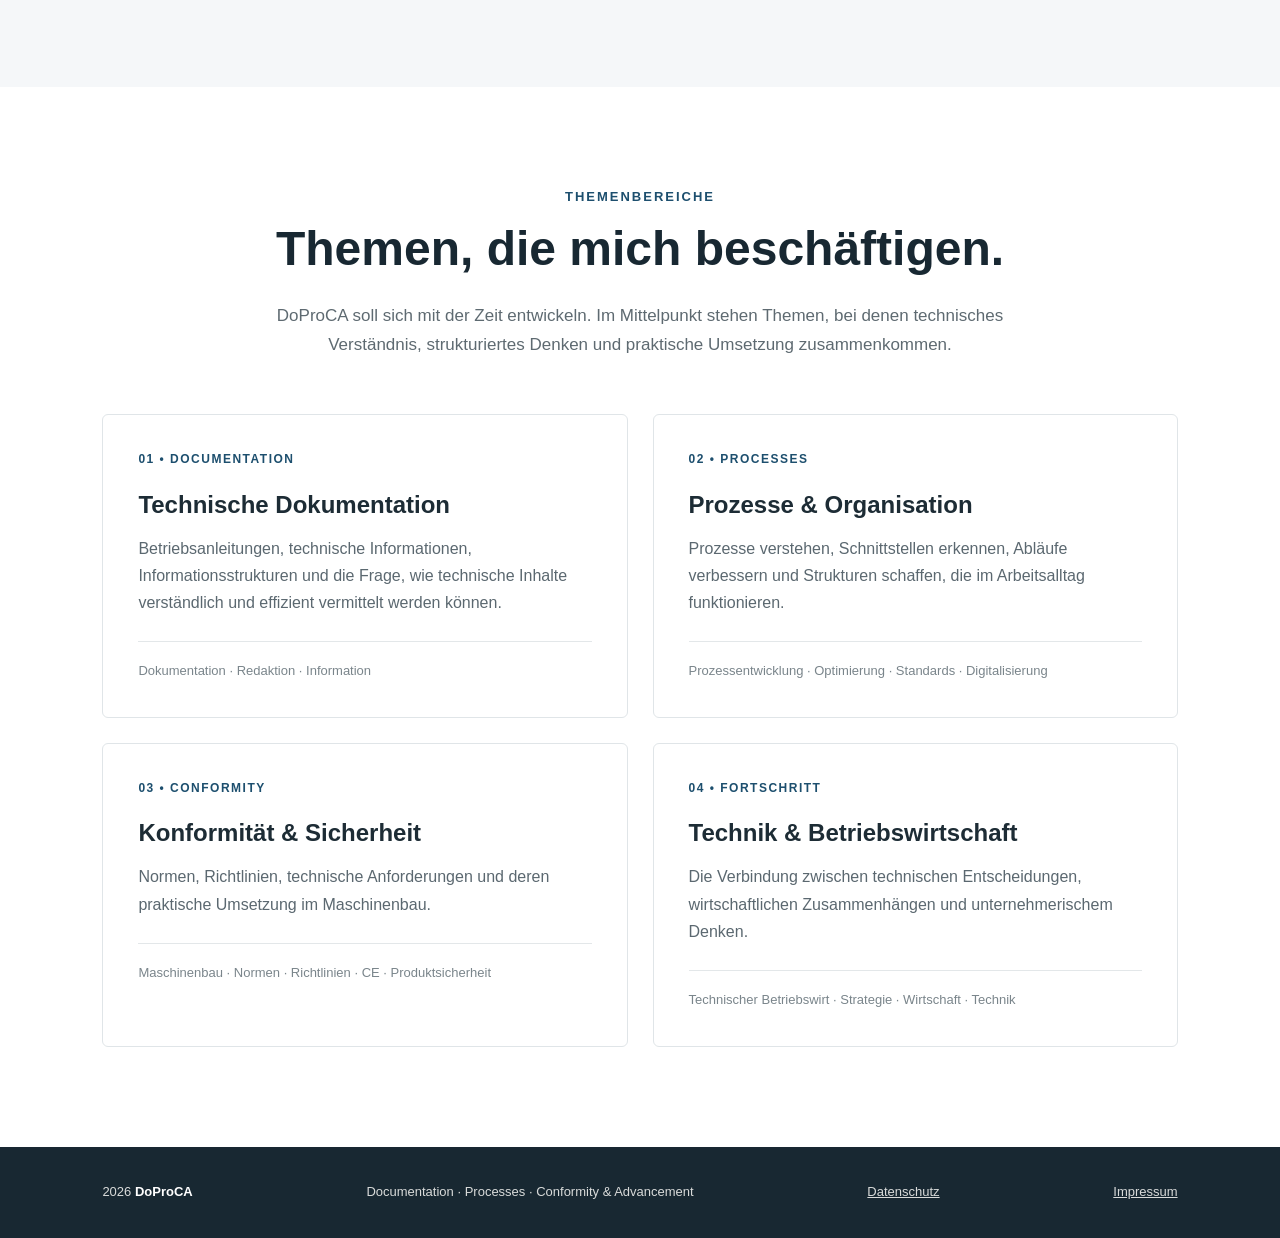
==== commit 813cf755: "Update index.html" ====
--- a/index.html
+++ b/index.html
@@ -118,23 +118,7 @@
         <div class="about">
 
 
-            <div class="about-image">
-
-                <img
-                    src="pictures/Jannik_Reinker.JPG"
-                    alt="Jannik Reinker"
-                >
-
-            </div>
-
-
-
             <div class="about-content">
-
-
-                <div class="section-label">
-                    Über
-                </div>
 
 
                 <h2>
@@ -178,29 +162,7 @@
 
                 </p>
 
-
-                <div class="about-highlight">
-
-                    <strong>
-                        Dokumentation • Prozesse • Konformität • Fortschritt
-                    </strong>
-
-                </div>
-
-
-                <div class="about-contact">
-
-                    <a
-                        href="mailto:jannik.reinker@doproca.com"
-                        class="contact-button"
-                    >
-                        Kontakt per Mail
-                    </a>
-
-                </div>
-
-
-            </div>
+           </div>
 
         </div>
 
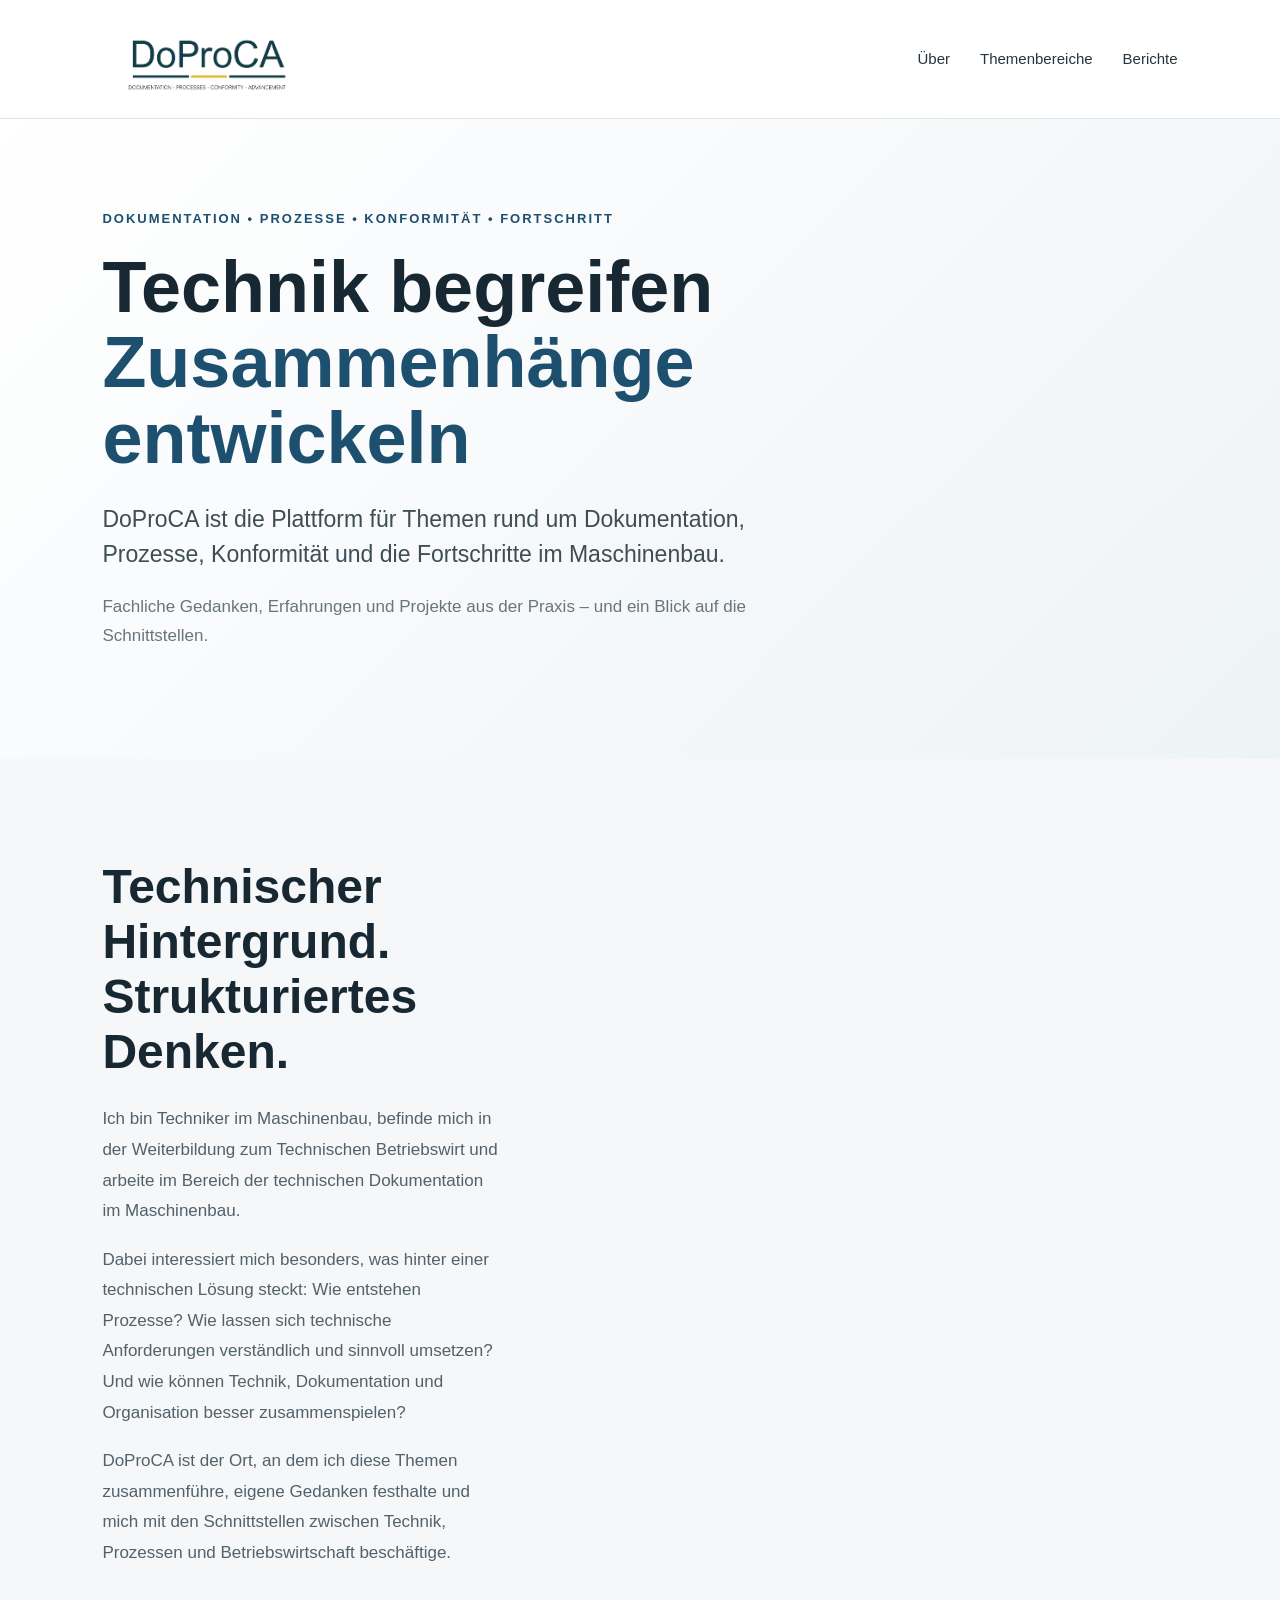
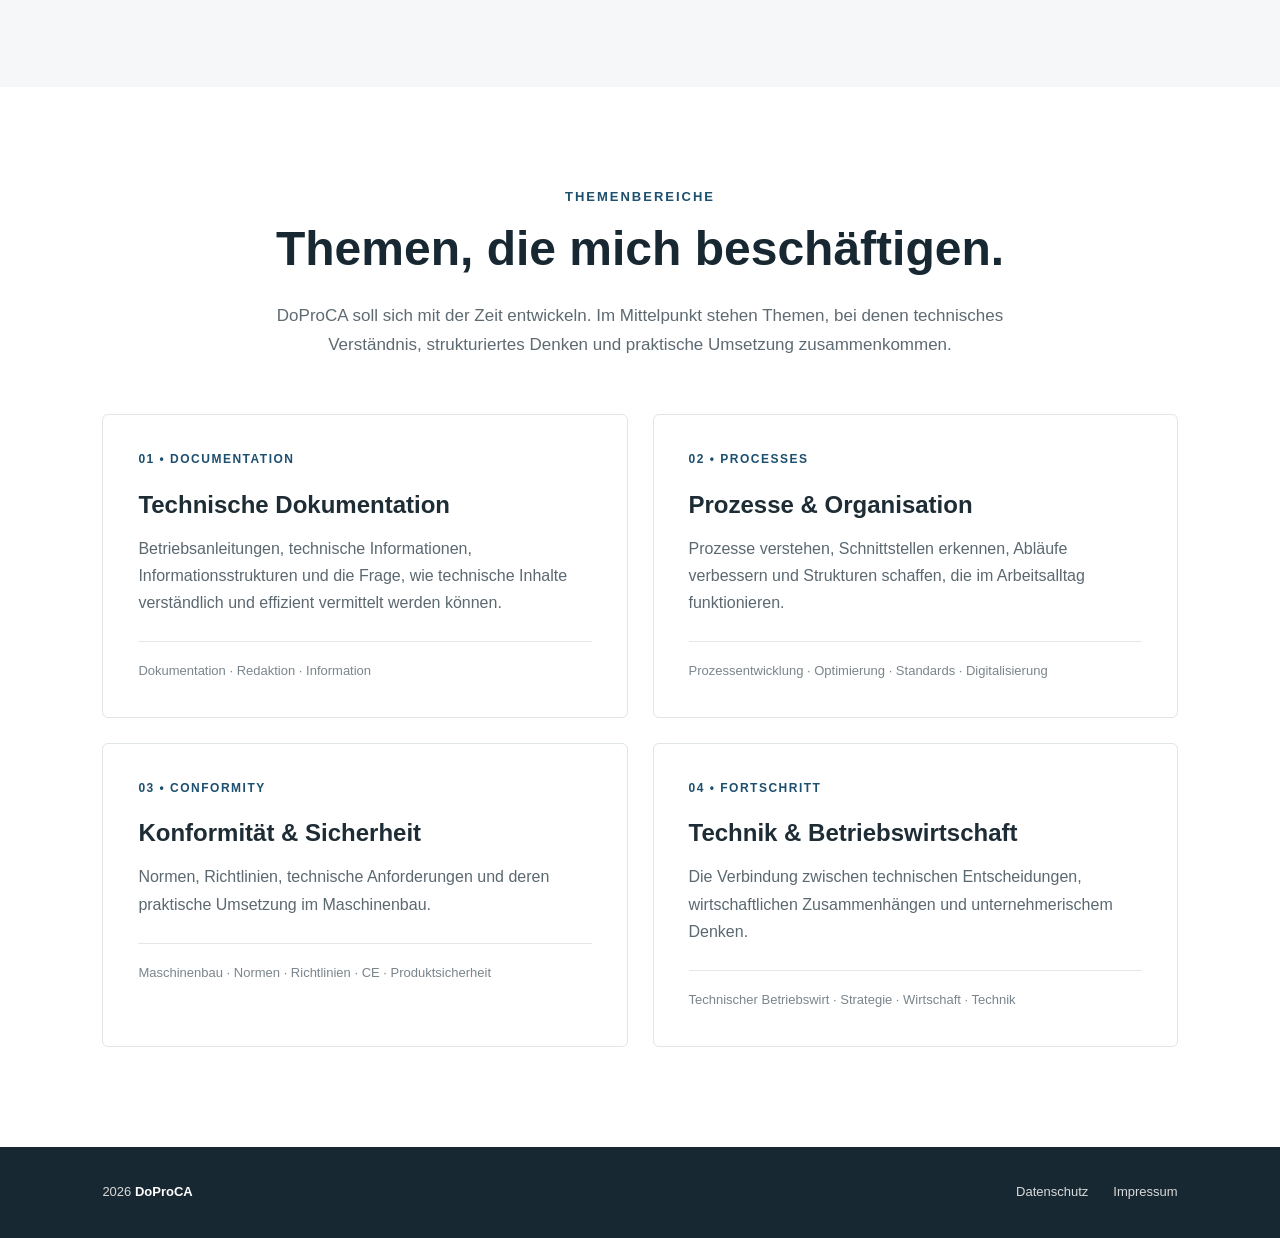
==== commit 344586a0: "Update index.html" ====
--- a/index.html
+++ b/index.html
@@ -367,35 +367,25 @@
          FOOTER
     ========================================= -->
 
-    <footer>
-
-
-        <div>
-
-            2026 <strong>DoProCA</strong>
-
-        </div>
-
-
-        <div>
-
-            Documentation · Processes · Conformity &amp; Advancement
-        
-        </div>
-
-        <div>
-            <a href="Sites/datenschutz.html">
-                Datenschutz
-            </a>
-        </div>
-
-        <div>
-            <a href="Sites/impressum.html">
-                Impressum
-            </a>
-        </div>
-
-    </footer>
+<footer>
+
+    <div>
+        2026 <strong>DoProCA</strong>
+    </div>
+
+    <div class="footer-links">
+
+        <a href="Sites/datenschutz.html">
+            Datenschutz
+        </a>
+
+        <a href="Sites/impressum.html">
+            Impressum
+        </a>
+
+    </div>
+
+</footer>
 
 
 </body>
--- a/css/style.css
+++ b/css/style.css
@@ -1076,3 +1076,61 @@
    }
 
 }
+/* =========================================================
+   17 · RECHTLICHE SEITEN
+   ========================================================= */
+
+.legal-content {
+    max-width: 850px;
+    margin: 0 auto;
+}
+
+.legal-content h2 {
+    margin-top: 45px;
+    margin-bottom: 15px;
+
+    font-size: 25px;
+}
+
+.legal-content h2:first-child {
+    margin-top: 0;
+}
+
+.legal-content p {
+    color: #53616a;
+
+    font-size: 16px;
+
+    line-height: 1.8;
+
+    margin-bottom: 20px;
+}
+
+.legal-content a {
+    color: #1d4f6e;
+    text-decoration: none;
+}
+
+.legal-content a:hover {
+    text-decoration: underline;
+}
+
+/* =========================================================
+   FOOTER LINKS
+   ========================================================= */
+
+.footer-links {
+    display: flex;
+    gap: 25px;
+}
+
+.footer-links a {
+    color: #d9dbda;
+    text-decoration: none;
+
+    transition: color 0.2s ease;
+}
+
+.footer-links a:hover {
+    color: #ffffff;
+}
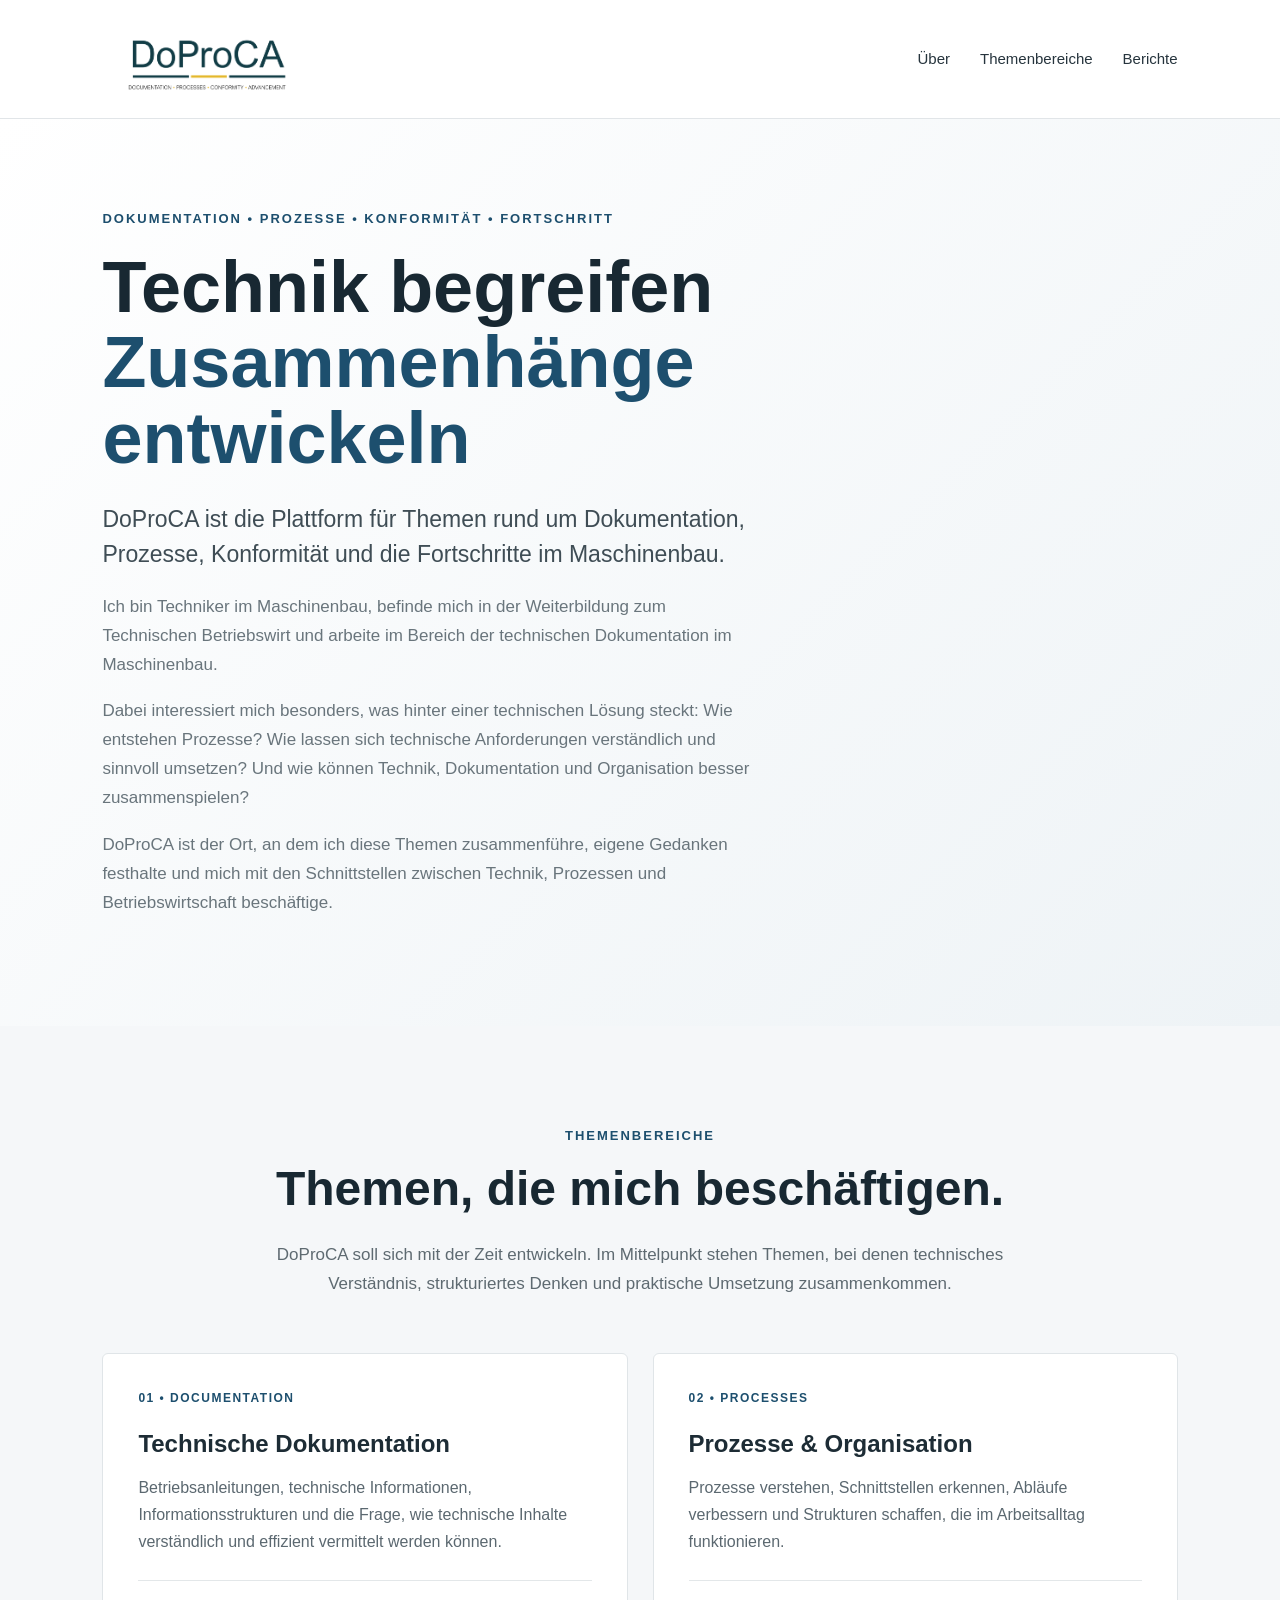
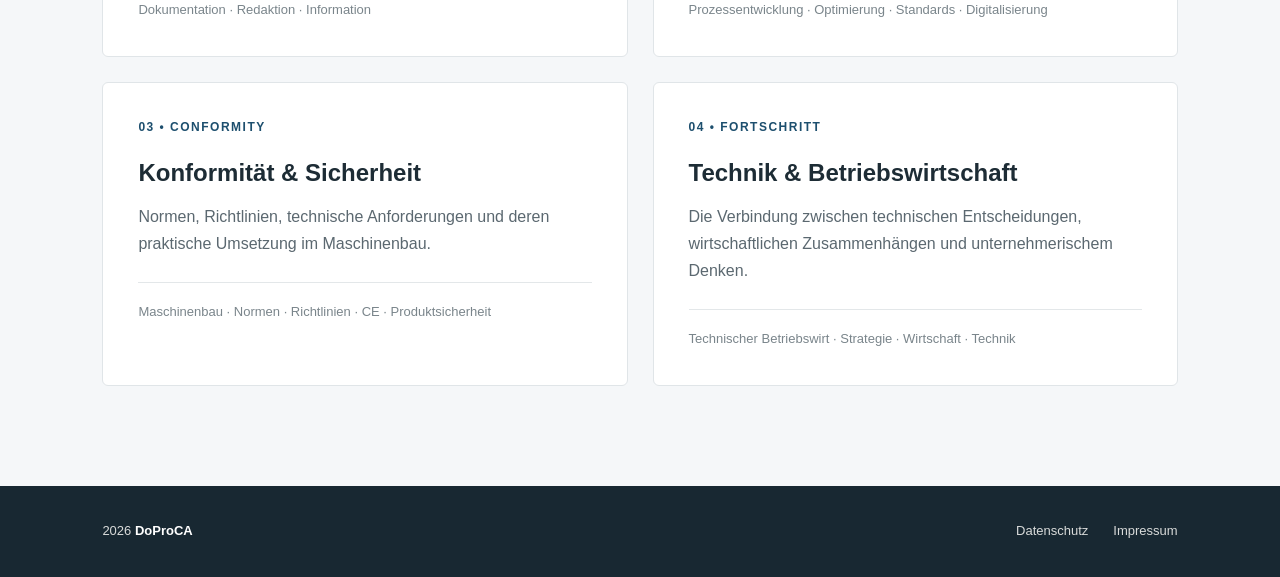
==== commit 0f294cdb: "Update index.html" ====
--- a/index.html
+++ b/index.html
@@ -95,51 +95,15 @@
 
             <p class="hero-note">
 
-                Fachliche Gedanken, Erfahrungen und
-                Projekte aus der Praxis – und ein Blick
-                auf die Schnittstellen.
-
-            </p>
-
-
-        </div>
-
-    </section>
-
-
-
-    <!-- =========================================
-         ÜBER
-    ========================================= -->
-
-    <section id="ueber">
-
-
-        <div class="about">
-
-
-            <div class="about-content">
-
-
-                <h2>
-
-                    Technischer Hintergrund.
-                    Strukturiertes Denken.
-
-                </h2>
-
-
-                <p>
-
                     Ich bin Techniker im Maschinenbau, 
                     befinde mich in der Weiterbildung zum Technischen Betriebswirt 
                     und arbeite im Bereich der technischen
                     Dokumentation im Maschinenbau.
 
-                </p>
-
-
-                <p>
+            </p>
+
+
+            <p class="hero-note">
 
                     Dabei interessiert mich besonders,
                     was hinter einer technischen Lösung
@@ -149,10 +113,10 @@
                     Und wie können Technik, Dokumentation
                     und Organisation besser zusammenspielen?
 
-                </p>
-
-
-                <p>
+            </p>
+
+
+            <p class="hero-note">
 
                     DoProCA ist der Ort, an dem ich diese
                     Themen zusammenführe, eigene Gedanken
@@ -160,9 +124,8 @@
                     zwischen Technik, Prozessen und
                     Betriebswirtschaft beschäftige.
 
-                </p>
-
-           </div>
+            </p>
+
 
         </div>
 
